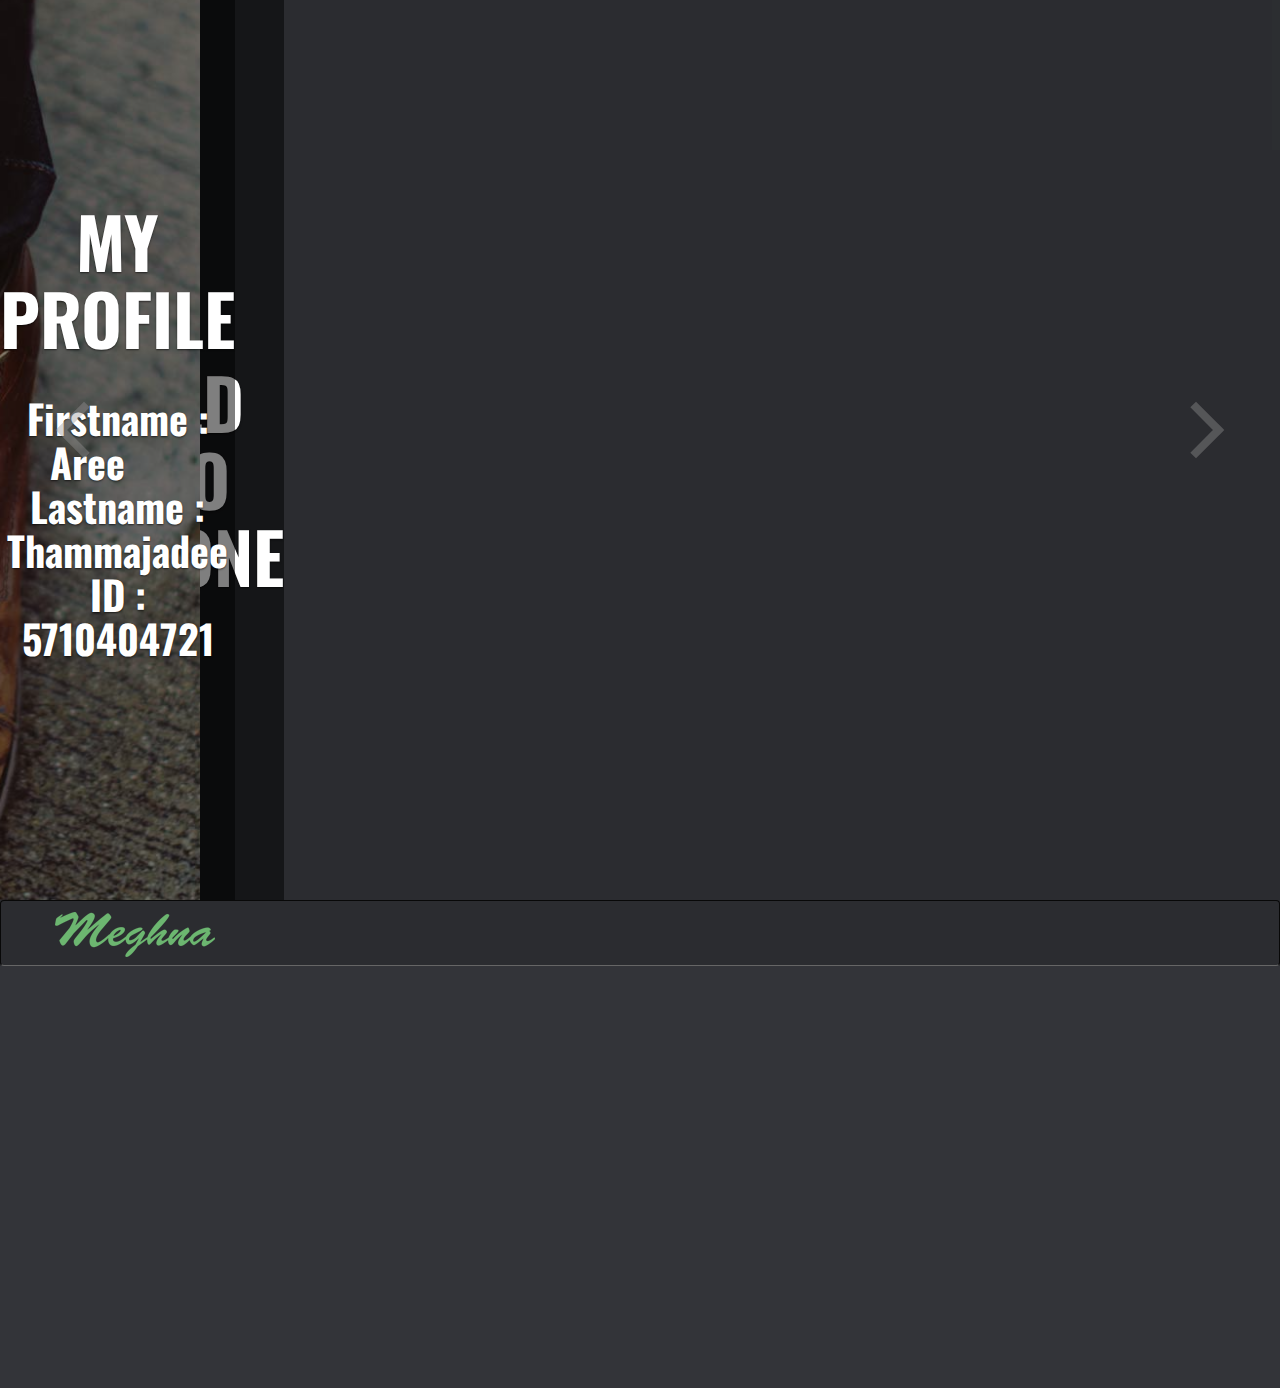
==== index.html @ c5cb4f83 "homepage" ====
<!DOCTYPE html>
<!--[if lt IE 7]>      <html class="no-js lt-ie9 lt-ie8 lt-ie7"> <![endif]-->
<!--[if IE 7]>         <html class="no-js lt-ie9 lt-ie8"> <![endif]-->
<!--[if IE 8]>         <html class="no-js lt-ie9"> <![endif]-->
<!--[if gt IE 8]><!--> <html class="no-js"> <!--<![endif]-->
    <head>
		<meta http-equiv="Content-Type" content="text/html; charset=UTF-8">
        <meta name="description" content="Meghna One page parallax responsive HTML Template ">
        
        <meta name="author" content="Muhammad Morshed">
		
        <title>Meghna | Responsive Multipurpose Parallax HTML5 Template</title>
		
		<!-- Mobile Specific Meta
		================================================== -->
        <meta name="viewport" content="width=device-width, initial-scale=1">
		
		<!-- Favicon -->
		<link rel="shortcut icon" type="image/x-icon" href="img/favicon.png" />
		
		<!-- CSS
		================================================== -->
		<!-- Fontawesome Icon font -->
        <link rel="stylesheet" href="css/font-awesome.min.css">
		<!-- bootstrap.min css -->
        <link rel="stylesheet" href="css/bootstrap.min.css">
		<!-- Animate.css -->
        <link rel="stylesheet" href="css/animate.css">
		<!-- Owl Carousel -->
        <link rel="stylesheet" href="css/owl.carousel.css">
		<!-- Grid Component css -->
        <link rel="stylesheet" href="css/component.css">
		<!-- Slit Slider css -->
        <link rel="stylesheet" href="css/slit-slider.css">
		<!-- Main Stylesheet -->
        <link rel="stylesheet" href="css/main.css">
		<!-- Media Queries -->
        <link rel="stylesheet" href="css/media-queries.css">

		<!--
		Google Font
		=========================== -->                    
		
		<!-- Oswald / Title Font -->
		<link href='http://fonts.googleapis.com/css?family=Oswald:400,300' rel='stylesheet' type='text/css'>
		<!-- Ubuntu / Body Font -->
		<link href='http://fonts.googleapis.com/css?family=Ubuntu:400,300' rel='stylesheet' type='text/css'>
		
		<!-- Modernizer Script for old Browsers -->		
        <script src="js/modernizr-2.6.2.min.js"></script>


		<script>
		  (function(i,s,o,g,r,a,m){i['GoogleAnalyticsObject']=r;i[r]=i[r]||function(){
		  (i[r].q=i[r].q||[]).push(arguments)},i[r].l=1*new Date();a=s.createElement(o),
		  m=s.getElementsByTagName(o)[0];a.async=1;a.src=g;m.parentNode.insertBefore(a,m)
		  })(window,document,'script','//www.google-analytics.com/analytics.js','ga');
		
		  ga('create', 'UA-54152927-1', 'auto');
		  ga('send', 'pageview');
		
		</script>
	
    </head>
	
    <body id="body">
	    <!--
	    Start Preloader
	    ==================================== -->
		<div id="loading-mask">
			<div class="loading-img">
				<img alt="Meghna Preloader" src="img/preloader.gif"  />
			</div>
		</div>
        <!--
        End Preloader
        ==================================== -->
		
        <!--
        Welcome Slider
        ==================================== -->
		<section id="home">	    
		
            <div id="slitSlider" class="sl-slider-wrapper">
				<div class="sl-slider">
					
					<!-- single slide item -->
					<div class="sl-slide" data-orientation="horizontal" data-slice1-rotation="-25" data-slice2-rotation="-25" data-slice1-scale="2" data-slice2-scale="2">
						<div class="sl-slide-inner">
							<div class="bg-img bg-img-1"></div>
						<div class="carousel-caption">
							<div>
								<h2 data-wow-duration="500ms"  data-wow-delay="500ms" class="heading animated fadeInRight">My World <br>Hello Everyone</h2>
							</div>
						</div>
						</div>
					</div>
					<!-- /single slide item -->
					
					<!-- single slide item -->
					<div class="sl-slide" data-orientation="vertical" data-slice1-rotation="10" data-slice2-rotation="-15" data-slice1-scale="1.5" data-slice2-scale="1.5">
						<div class="sl-slide-inner">
							<div class="bg-img bg-img-2"></div>
						<div class="carousel-caption">
							<div>
								<h2 class="heading animated fadeInDown">About</h2>
								<h3 class="animated fadeInUp">Present My Lab</h3>
								
							</div>
						</div>
						</div>
					</div>
					<!-- /single slide item -->
					
					<!-- single slide item -->
					<div class="sl-slide" data-orientation="horizontal" data-slice1-rotation="3" data-slice2-rotation="3" data-slice1-scale="2" data-slice2-scale="1">
						<div class="sl-slide-inner">
							<div class="bg-img bg-img-3"></div>
						<div class="carousel-caption">
							<div>
								<h2 class="heading animated fadeInRight">My Profile</h2>
								<h3 class="animated fadeInLeft">Firstname : Aree   &nbsp &nbsp &nbsp Lastname : Thammajadee<br>ID : 5710404721</h3>
							</div>
						</div>
						</div>
					</div>
					<!-- /single slide item -->

				</div><!-- /sl-slider -->
				
				<nav id="nav-arrows" class="nav-arrows">
					<span class="nav-arrow-prev">Previous</span>
					<span class="nav-arrow-next">Next</span>
				</nav>

				<nav id="nav-dots" class="nav-dots">
					<span class="nav-dot-current"></span>
					<span></span>
					<span></span>
				</nav>

			</div><!-- /slider-wrapper -->
		</section>
		<!--/#home section-->
		
        <!-- 
        Fixed Navigation
        ==================================== -->
        <header id="navigation" class="navbar navbar-inverse">
            <div class="container">
                <div class="navbar-header">
                    <!-- responsive nav button -->
					<button type="button" class="navbar-toggle" data-toggle="collapse" data-target=".navbar-collapse">
                        <span class="sr-only">Toggle navigation</span>
                        <span class="icon-bar"></span>
                        <span class="icon-bar"></span>
                        <span class="icon-bar"></span>
                    </button>
					<!-- /responsive nav button -->
					
					<!-- logo -->
                    <a class="navbar-brand" href="#body">
						<h1 id="logo">
							<img src="img/logo-meghna.png" alt="Meghna" />
						</h1>
					</a>
					<!-- /logo -->
                </div>

			
				
            </div>
        </header>
        <!--
        End Fixed Navigation
        ==================================== -->
		
		<!--
		Start About Section
		==================================== -->
		<section id="about" class="bg-one">
			<div class="container">
				<div class="row">
				
					<!-- section title -->
					<div class="title text-center wow fadeIn" data-wow-duration="1500ms" >
						<h2>My <span class="color">Labs</span></h2>
						<div class="border"></div>
					</div>
					<!-- /section title -->
					
					<!-- About item -->
					<div class="col-md-4 text-center wow fadeInUp" data-wow-duration="500ms" >
						<div class="wrap-about">											
							<!-- Express About Yourself -->
							<div class="about-content text-center">
								<h3 class="ddd">Lab 01</h3>								
								<p>Basic HTML</p>
								<a class="btn btn-green animated fadeInUp" href="#">Learn More</a>
							</div>
						</div>
					</div> 
					<!-- End About item -->
					
					<!-- About item -->
					<div class="col-md-4 text-center wow fadeInUp" data-wow-duration="500ms" data-wow-delay="250ms">
						<div class="wrap-about">

							<!-- Express About Yourself -->
							<div class="about-content text-center">
								<h3>Lab 02 </h3>
								<p>CSS</p>
								<a class="btn btn-green animated fadeInUp" href="#">Learn More</a>
							</div>
						</div>
					</div> 
					<!-- End About item -->
					
					
				</div> 		<!-- End row -->
			</div>   	<!-- End container -->
		</section>   <!-- End section -->
		
	
		
		<!-- Back to Top
		============================== -->
		<a href="javascript:;" id="scrollUp">
			<i class="fa fa-angle-up fa-2x"></i>
		</a>
		
		<!-- end Footer Area
		========================================== -->
		
		<!-- 
		Essential Scripts
		=====================================-->
		
		<!-- Main jQuery -->
		<script src="js/jquery-1.11.0.min.js"></script>
		<!-- Bootstrap 3.1 -->
		<script src="js/bootstrap.min.js"></script>
		<!-- Slitslider -->
		<script src="js/jquery.slitslider.js"></script>
		<script src="js/jquery.ba-cond.min.js"></script>
		<!-- Parallax -->
		<script src="js/jquery.parallax-1.1.3.js"></script>
		<!-- Owl Carousel -->
		<script src="js/owl.carousel.min.js"></script>
		<!-- Portfolio Filtering -->
		<script src="js/jquery.mixitup.min.js"></script>
		<!-- Custom Scrollbar -->
		<script src="js/jquery.nicescroll.min.js"></script>
		<!-- Jappear js -->
		<script src="js/jquery.appear.js"></script>
		<!-- Pie Chart -->
		<script src="js/easyPieChart.js"></script>
		<!-- jQuery Easing -->
		<script src="js/jquery.easing-1.3.pack.js"></script>
		<!-- tweetie.min -->
		<script src="js/tweetie.min.js"></script>
		<!-- Google Map API -->
		<script type="text/javascript" src="http://maps.google.com/maps/api/js?sensor=false"></script>
		<!-- Highlight menu item -->
		<script src="js/jquery.nav.js"></script>
		<!-- Sticky Nav -->
		<script src="js/jquery.sticky.js"></script>
		<!-- Number Counter Script -->
		<script src="js/jquery.countTo.js"></script>
		<!-- wow.min Script -->
		<script src="js/wow.min.js"></script>
		<!-- For video responsive -->
		<script src="js/jquery.fitvids.js"></script>
		<!-- Grid js -->
		<script src="js/grid.js"></script>
		<!-- Custom js -->
		<script src="js/custom.js"></script>

    </body>
</html>
---- css/component.css ----
#og-grid > .mix{
	display: none;
}

.og-grid {
	list-style: none;
	padding: 20px 0;
	margin: 0 auto;
	text-align: center;
	width: 100%;
}

.og-grid li {
	display: inline-block;
	margin: 0 0 3px 0;
	vertical-align: top;
	height: 250px;
    width: 300px;
}

.og-grid li > a,
.og-grid li > a img {
	border: none;
	outline: none;
	display: block;
	position: relative;
    max-width: 100%;
    height: 250px;
}

.og-grid li.og-expanded > a::after {
	top: auto;
	border: solid transparent;
	content: " ";
	height: 0;
	width: 0;
	position: absolute;
	pointer-events: none;
	border-bottom-color: #43464B;
	border-width: 15px;
	left: 50%;
	margin: -20px 0 0 -15px;
}

.og-expander {
	position: absolute;
	background-color: rgba(242,242,242,.1);
	top: auto;
	left: 0;
	width: 100%;
	margin-top: 10px;
	text-align: left;
	height: 0;
	overflow: hidden;
}

.og-expander-inner {
	padding: 50px 30px;
	height: 100%;
    color: #ddd;
}

.og-close {
	position: absolute;
	width: 40px;
	height: 40px;
	top: 20px;
	right: 20px;
	cursor: pointer;
}

.og-close::before,
.og-close::after {
	content: '';
	position: absolute;
	width: 100%;
	top: 50%;
	height: 1px;
	background: #888;
	-webkit-transform: rotate(45deg);
	-moz-transform: rotate(45deg);
	transform: rotate(45deg);
}

.og-close::after {
	-webkit-transform: rotate(-45deg);
	-moz-transform: rotate(-45deg);
	transform: rotate(-45deg);
}

.og-close:hover::before,
.og-close:hover::after {
	background: #fff;
}

.og-fullimg,
.og-details {
	width: 50%;
	float: left;
	height: 100%;
	overflow: hidden;
	position: relative;
}

.og-details {
	padding: 0 40px 0 20px;
}

.og-fullimg {
	text-align: center;
}

.og-fullimg img {
	display: inline-block;
	max-height: 100%;
	max-width: 100%;
}

.og-details h3 {
	font-size: 28px;
	font-weight: 300;
	margin-bottom: 10px;
	padding: 40px 0 10px;
	text-transform: capitalize;
}

.og-details p {
	font-weight: 400;
	font-size: inherit;
	line-height: 22px;
	color: inherit;
}

.og-details a {
	font-size: 16px;
	color: #999;
	text-transform: capitalize;
	padding: 10px 20px;
	border: 2px solid #999;
	display: inline-block;
	margin: 30px 0 0;
	outline: none;
}

.og-details a::before {
	content: '\2192';
    display: inline-block;
    float: right;
    margin-left: 10px;
}

.og-details a:hover {
	border-color: #ddd;
	color: #ddd;
}

.og-loading {
	width: 20px;
	height: 20px;
	border-radius: 50%;
	background: #ddd;
	box-shadow: 0 0 1px #ccc, 15px 30px 1px #ccc, -15px 30px 1px #ccc;
	position: absolute;
	top: 50%;
	left: 50%;
	margin: -25px 0 0 -25px;
	-webkit-animation: loader 0.5s infinite ease-in-out both;
	-moz-animation: loader 0.5s infinite ease-in-out both;
	animation: loader 0.5s infinite ease-in-out both;
}

@-webkit-keyframes loader {
	0% { background: #ddd; }
	33% { background: #ccc; box-shadow: 0 0 1px #ccc, 15px 30px 1px #ccc, -15px 30px 1px #ddd; }
	66% { background: #ccc; box-shadow: 0 0 1px #ccc, 15px 30px 1px #ddd, -15px 30px 1px #ccc; }
}

@-moz-keyframes loader {
	0% { background: #ddd; }
	33% { background: #ccc; box-shadow: 0 0 1px #ccc, 15px 30px 1px #ccc, -15px 30px 1px #ddd; }
	66% { background: #ccc; box-shadow: 0 0 1px #ccc, 15px 30px 1px #ddd, -15px 30px 1px #ccc; }
}

@keyframes loader {
	0% { background: #ddd; }
	33% { background: #ccc; box-shadow: 0 0 1px #ccc, 15px 30px 1px #ccc, -15px 30px 1px #ddd; }
	66% { background: #ccc; box-shadow: 0 0 1px #ccc, 15px 30px 1px #ddd, -15px 30px 1px #ccc; }
}

@media screen and (max-width: 830px) {

	.og-expander h3 { font-size: 32px; }
	.og-expander p { font-size: 13px; }
	.og-expander a { font-size: 12px; }

}

@media screen and (max-width: 650px) {

	.og-fullimg { display: none; }
	.og-details { float: none; width: 100%; }
	
}
---- css/slit-slider.css ----
.sl-slider-wrapper {
	width: 800px;
	height: 400px;
	margin: 0 auto;
	position: relative;
	overflow: hidden;
}

.sl-slider {
	position: absolute;
	top: 0;
	left: 0;
}

/* Slide wrapper and slides */

.sl-slide,
.sl-slides-wrapper,
.sl-slide-inner {
	position: absolute;
	width: 100%;
	height: 100%;
	top: 0;
	left: 0;
} 

.sl-slide {
	z-index: 1;
}

/* The duplicate parts/slices */

.sl-content-slice {
	overflow: hidden;
	position: absolute;
	-webkit-box-sizing: content-box;
	-moz-box-sizing: content-box;
	box-sizing: content-box;
	background: #fff;
	-webkit-backface-visibility: hidden;
	-moz-backface-visibility: hidden;
	-o-backface-visibility: hidden;
	-ms-backface-visibility: hidden;
	backface-visibility: hidden;
	opacity : 1;
}

/* Horizontal slice */

.sl-slide-horizontal .sl-content-slice {
	width: 100%;
	height: 50%;
	left: -200px;
	-webkit-transform: translateY(0%) scale(1);
	-moz-transform: translateY(0%) scale(1);
	-o-transform: translateY(0%) scale(1);
	-ms-transform: translateY(0%) scale(1);
	transform: translateY(0%) scale(1);
}

.sl-slide-horizontal .sl-content-slice:first-child {
	top: -200px;
	padding: 200px 200px 0px 200px;
}

.sl-slide-horizontal .sl-content-slice:nth-child(2) {
	top: 50%;
	padding: 0px 200px 200px 200px;
}

/* Vertical slice */

.sl-slide-vertical .sl-content-slice {
	width: 50%;
	height: 100%;
	top: -200px;
	-webkit-transform: translateX(0%) scale(1);
	-moz-transform: translateX(0%) scale(1);
	-o-transform: translateX(0%) scale(1);
	-ms-transform: translateX(0%) scale(1);
	transform: translateX(0%) scale(1);
}

.sl-slide-vertical .sl-content-slice:first-child {
	left: -200px;
	padding: 200px 0px 200px 200px;
}

.sl-slide-vertical .sl-content-slice:nth-child(2) {
	left: 50%;
	padding: 200px 200px 200px 0px;
}

/* Content wrapper */
/* Width and height is set dynamically */
.sl-content-wrapper {
	position: absolute;
}

.sl-content {
	width: 100%;
	height: 100%;
	background: #fff;
}

/* Default styles for background colors */
.sl-slide-horizontal .sl-slide-inner {
	background: #ddd;
}

.sl-slide-vertical .sl-slide-inner {
	background: #ccc;
}

/* ======================================================================================== */
/*	Custom Style
/* ======================================================================================== */

#home .sl-slider-wrapper {
	width: 100%;
	overflow: hidden;
	position: relative;
}

#home .bg-img {
	padding: 200px;
	-webkit-box-sizing: content-box;
	-moz-box-sizing: content-box;
	box-sizing: content-box;
	position: absolute;
	top: -200px;
	left: -200px;
	width: 100%;
	height: 100%;
	-webkit-background-size: cover;
	-moz-background-size: cover;
	background-size: cover;
	background-position: center center;
}

/* Custom navigation arrows */

.nav-arrows span {
	position: absolute;
	z-index: 2000;
	top: 50%;
	width: 40px;
	height: 40px;
	border: 8px solid #ddd;
	border: 8px solid rgba(150,150,150,0.4);
	text-indent: -90000px;
	margin-top: -40px;
	cursor: pointer;
	
	-webkit-transform: rotate(45deg);
	-moz-transform: rotate(45deg);
	-o-transform: rotate(45deg);
	-ms-transform: rotate(45deg);
	transform: rotate(45deg);
}

.nav-arrows span:hover {
	border-color: rgba(150,150,150,0.9);
}

.nav-arrows span.nav-arrow-prev {
	left: 5%;
	border-right: none;
	border-top: none;
}

.nav-arrows span.nav-arrow-next {
	right: 5%;
	border-left: none;
	border-bottom: none;
}

/* Custom navigation dots */

.nav-dots {
	text-align: center;
	position: absolute;
	bottom: 2%;
	height: 30px;
	width: 100%;
	left: 0;
	z-index: 1000;
	display: none;
}

.nav-dots span {
	display: inline-block;
	position: relative;
	width: 16px;
	height: 16px;
	border-radius: 50%;
	margin: 3px;
	background: #ddd;
	background: rgba(150,150,150,0.4);
	cursor: pointer;
	box-shadow: 
		0 1px 1px rgba(255,255,255,0.4), 
		inset 0 1px 1px rgba(0,0,0,0.1);
}

#home .nav-dots span {
	background: rgba(150,150,150,0.1);
	margin: 6px;
	-webkit-transition: all 0.2s;
	-moz-transition: all 0.2s;
	-ms-transition: all 0.2s;
	-o-transition: all 0.2s;
	transition: all 0.2s;
	box-shadow: 
		0 1px 1px rgba(255,255,255,0.4), 
		inset 0 1px 1px rgba(0,0,0,0.1),
		0 0 0 2px rgba(255,255,255,0.5);
}

#home .nav-dots span.nav-dot-current,
#home .nav-dots span:hover {
	box-shadow: 
		0 1px 1px rgba(255,255,255,0.4), 
		inset 0 1px 1px rgba(0,0,0,0.1),
		0 0 0 5px rgba(255,255,255,0.5);
}

.nav-dots span.nav-dot-current:after {
	content: "";
	position: absolute;
	width: 10px;
	height: 10px;
	top: 3px;
	left: 3px;
	border-radius: 50%;
	background: rgba(255,255,255,0.8);
}

/* Content elements */

#home .bg-img-1 {
	background-image: url(../img/slides/1.jpg);
}
#home .bg-img-2 {
	background-image: url(../img/slides/2.jpg);
}
#home .bg-img-3 {
	background-image: url(../img/slides/3.jpg);
}
---- css/main.css ----
/*
Template Name: Meghna Responsive HTML5/CSS3 Portfolio Template
Author: Muhammad Morshed
Author URI: http://themeforest.net/user/morsheds
Description: Meghna Responsive HTML5/CSS3 Portfolio Template
Version: 1.0
Tags: one-page, single-page, portfolio, custom-colors, post-formats, responsive, html5, css3
*/


/* Table of Content
==================================================
	#Home
	#Navigation
	#About
	#Service
	#Portfolio
	#Our Team
	#Pricing
	#Blog
	#Contact
*/


/*=================================================================
	Basic Setup
==================================================================*/

body {
    background-color: #2B2C30;
	font-family: 'Ubuntu', 'Arial', sans-serif;
    line-height: 1.5;
    color: #ddd;
}

ol, ul {
    margin: 0;
    padding: 0;
    list-style: none;
}

figure {
    margin: 0;
}

a {
    color: #fff;
	
	-webkit-transition: all .3s ease-in 0s;
	   -moz-transition: all .3s ease-in 0s;
		 -o-transition: all .3s ease-in 0s;
			transition: all .3s ease-in 0s;
}

iframe {
    border: 0;
}

a, a:focus, a:hover {
    text-decoration: none;
    outline: 0;
}

a:focus, a:hover {
    color: #6CB670;
}

h1, h2, h3, h4, h5, h6 {
    font-family: oswald;
    font-weight: 400;
}

.kill-margin-bottom {
	margin-bottom: 0 !important;
}

.btn {
    background-color: transparent;
    color: #fff;
    padding: 10px 30px;
	border-radius: 0;
    margin-top: 15px;
	
	-webkit-transition: all .5s ease-in 0s;
	   -moz-transition: all .5s ease-in 0s;
		 -o-transition: all .5s ease-in 0s;
			transition: all .5s ease-in 0s;
}

.btn:focus {
	color: #ddd;
}

.btn-green {
    background-color: #6cb670;
}

.btn-green:focus, 
.btn-green:hover {
    background-color: #2F383D;
	color: #fff;
}

.btn-transparent {
	border: 1px solid #4e595f;
}

.btn-transparent:focus {
    background-color: transparent;
    border-color: #6cb670;
}

.btn-transparent:hover {
    background-color: #6cb670;
	border: 1px solid transparent;
    color: #fff;
}

.form-control {
	background-color: #2f383d;
	border-radius: 0;
	padding: 5px 10px;
	border: 0 none;
	color: #ddd;
}

.form-control:focus {
	box-shadow: 0 0 0;
}

.form-control::-webkit-input-placeholder { /*  Chrome, Safari, Opera  */
   color: #ddd;
}

.form-control:-moz-placeholder { /* Firefox 18- */
   color: #ddd;  
}

.form-control::-moz-placeholder {  /* Firefox 19+ */
   color: #ddd;  
}

.form-control:-ms-input-placeholder {  /*  Internet Explorer  */
   color: #ddd;  
}


#loading-mask {
    background: #333439;
    height: 100%;
    left: 0;
    opacity: 1;
    filter: alpha(opacity=100);
    position: fixed;
    text-align: center;
    top: 0;
    width: 100%;
    z-index: 999999999;
}

.loading-img {
    height: 100%;
    left: 0;
    position: fixed;
    top: 50%;
    width: 100%;
}

.border {
    border-top: 1px solid #fff;
    height: 1px;
    margin: 15px auto 0;
    position: relative;
    width: 35%;
}

.border:before {
    background-color: #fff;
    border: 1px ridge #fff;
    content: "";
    height: 10px;
    left: 50%;
    margin-left: -20px;
    position: absolute;
    top: -5px;
    width: 40px;
}

.title {
    padding-bottom: 60px;
}

.title h2 {
    text-transform: uppercase;
    font-weight: 700;
    font-size: 38px;
    color: #fff;
}

.color {
    color: #6CB670;
}

.sub-title {
    padding: 0 0 50px;
}

.sub-title > h3 {
    border-left: 3px solid #ddd;
    border-right: 3px solid #ddd;
    display: inline-block;
    padding: 5px 25px;
    text-transform: uppercase;
}

.btn.active:focus, .btn:active:focus, .btn:focus {
    outline: 0;
}

.bg-one {
    background-color: #333439;
}

.parallax-section {
	background-attachment: fixed !important;
	background-position: center center;
	background-repeat: no-repeat;
	background-size: cover;
}


/*=================================================================
	Home Slider
==================================================================*/

#home {
    position: relative;
}

#slitSlider .carousel-caption {
	padding: 0;
    display: table;
    height: 100%;
    width: 100%;
    min-height: 100%;
    left: 0;
    top: 0;
    z-index: 11;
	background-color: rgba(0,0,0,.5);
}

#slitSlider .carousel-caption a {
    font-size: 18px;
}

#slitSlider .carousel-caption > div {
    vertical-align: middle;
    display: table-cell;
}

#slitSlider .carousel-caption h2 {
    color: #FFF;
    font-family: Oswald, sans-serif;
    font-size: 70px;
    font-weight: 700;
    margin-bottom: 40px;
    text-transform: uppercase;
}

#slitSlider .carousel-caption h3 {
    color: #FFF;
    font-family: Oswald, sans-serif;
    font-size: 40px;
    font-weight: 700;
    margin-bottom: 59px;
}



/*=================================================================
	Navigation
==================================================================*/

.navbar-inverse {
	background-color: #2B2C30;
	width: 100%;
	z-index: 99;
}

.navbar {
  border-bottom: 1px solid #666;
  margin-bottom: 0;
}

.navbar-brand {
	height: auto;
	padding: 8px 0;
}

.navbar-brand h1 {
	margin: 0;
}

.navbar-inverse .navbar-nav > li > a {
    color: #fff;
    font-size: 14px;
    line-height: 26px;
    padding: 20px 15px;

	-webkit-transition: background .5s ease-in-out 0s;
	   -moz-transition: background .5s ease-in-out 0s;
		 -o-transition: background .5s ease-in-out 0s;
			transition: background .5s ease-in-out 0s;
}

.navbar-inverse .navbar-nav > li.current > a {
    color: #6cb670;
    background-color: #2f3238;
}

.navbar-inverse .navbar-nav > li > a:hover {
    color: #6cb670;
}


/*=================================================================
	About us section
==================================================================*/

#about {
    padding: 70px 0;
}

.icon-box {
	position: relative;
	width: 160px; 
	height: 92.38px;
	background-color: transparent;
	margin: 46.19px auto 60px;
	padding: 20px 0;
	border-left: solid 3px #ddd;
	border-right: solid 3px #ddd;
	
	-webkit-transform: translateZ(0px);
	   -moz-transform: translateZ(0px);
		-ms-transform: translateZ(0px);
		 -o-transform: translateZ(0px);
			transform: translateZ(0px);

	-webkit-transition-duration: 0.3s;
	   -moz-transition-duration: 0.3s;
		 -o-transition-duration: 0.3s;
			transition-duration: 0.3s;

	-webkit-transition-property: transform;
	   -moz-transition-property: transform;
		 -o-transition-property: transform;
			transition-property: transform;
}

.icon-box:hover {
	-webkit-transform: translateY(-10px);
	   -moz-transform: translateY(-10px);
		-ms-transform: translateY(-10px);
		 -o-transform: translateY(-10px);
			transform: translateY(-10px);
}

.icon-box:before,
.icon-box:after {
	content: "";
	position: absolute;
	z-index: 1;
	width: 113.14px;
	height: 113.14px;
	background-color: inherit;
	left: 20.4315px;

	-webkit-transform: scaleY(0.5774) rotate(-45deg);
	   -moz-transform: scaleY(0.5774) rotate(-45deg);
		-ms-transform: scaleY(0.5774) rotate(-45deg);
		 -o-transform: scaleY(0.5774) rotate(-45deg);
			transform: scaleY(0.5774) rotate(-45deg);
}

.icon-box:before {
	top: -56.5685px;
	border-top: solid 4.2426px #ddd;
	border-right: solid 4.2426px #ddd;
}

.icon-box:after {
	bottom: -56.5685px;
	border-bottom: solid 4.2426px #ddd;
	border-left: solid 4.2426px #ddd;
}

/*=================================================================
	Our Benefits
==================================================================*/

#main-features {
    padding: 70px 0;
}

.feature-media {
	margin-bottom: 30px;
}

.feature-desc a {
	margin-right: 20px;
}


/*=================================================================
	Item counter section
==================================================================*/

#counter {
    background-image: url(../img/parallax/city.jpg);
    padding: 70px 0;
}

.counters-item {
    border: 1px solid #4e595f;
    padding-bottom: 30px;
}

.counters-item > div {
    margin: 10px 0;
}

.counters-item span {
    display: inline;
    font-family: Oswald, sans-serif;
    font-size: 35px;
    line-height: 50px;
}

.counters-item i {
    margin-bottom: 15px;
}

.counters-item h3 {
	font-family: Ubuntu,sans-serif;
	font-size: 20px;
	margin: 0;
}


/*=================================================================
	Services section
==================================================================*/

#services {
    padding: 70px 0 100px;
}

#services .title {
    padding-bottom: 125px;
}

.service-block {
    padding: 50px 20px;
    border-left: 1px solid #4e595f;
    border-top: 1px solid #4e595f;
    margin-bottom: 40px;
	
	-webkit-box-shadow:2px 2px 5px rgba(44, 44, 44, .3), 13px 13px 0 rgba(256, 256, 256, .7);
	   -moz-box-shadow:2px 2px 5px rgba(44, 44, 44, .3), 13px 13px 0 rgba(256, 256, 256, .7);
			box-shadow:2px 2px 5px rgba(44, 44, 44, .3), 13px 13px 0 rgba(256, 256, 256, .7);
}

.service-icon {
    margin-bottom: 40px;
}

.service-block h3 {
	text-transform: uppercase;
}



/*=================================================================
	Portfolio section
==================================================================*/

#showcase {
    padding: 75px 0;
}

.portfolio-filter {
    margin-bottom: 15px;
}

.portfolio-filter ul li {
    display: inline;
}

.portfolio-filter ul li a {
	color: #ddd;
	display: inline-block;
	font-size: 14px;
	margin: 0 10px;
	padding: 5px 15px;
	position: relative;
}

.portfolio-filter ul li a::before {
	position: absolute;
	top: 0;
	left: 0;
	width: 100%;
	height: 2px;
	background: #63B670;
	content: '';
	
	-webkit-transition: top 0.3s;
	   -moz-transition: top 0.3s;
		 -o-transition: top 0.3s;
			transition: top 0.3s;
}

.portfolio-filter ul li a::after {
	position: absolute;
	top: 0;
	left: 0;
	width: 2px;
	height: 2px;
	background: #63B670;
	content: '';
	
	-webkit-transition: height 0.3s;
	   -moz-transition: height 0.3s;
		 -o-transition: height 0.3s;
			transition: height 0.3s;
}

.portfolio-filter ul li a:hover::before {
	top: 100%;
	opacity: 1;
}

.portfolio-filter ul li a:hover::after {
	height: 100%;
}

.og-grid .mix > a {
	display:block;
	overflow:hidden;
	position:relative;
}

.og-grid .mix a img {
	-webkit-transition: all 0.6s ease 0s;
	   -moz-transition: all 0.6s ease 0s;
		 -o-transition: all 0.6s ease 0s;
			transition: all 0.6s ease 0s;
}

.og-grid .mix a:hover img {
	-webkit-transform: scale(1.4) rotate(15deg);
	   -moz-transform: scale(1.4) rotate(15deg);
		-ms-transform: scale(1.4) rotate(15deg);
		 -o-transform: scale(1.4) rotate(15deg);
			transform: scale(1.4) rotate(15deg);
}

.hover-mask {
    top: 0;
    left: 0;
    width: 100%;
    height: 100%;
    position: absolute;
    background-color: rgba(43, 44, 48, 0.8);
	
	opacity: 0;
	filter: alpha(opacity=0);
	
	-webkit-transition: all 600ms ease-out 0s;	
	   -moz-transition: all 600ms ease-out 0s;
		 -o-transition: all 600ms ease-out 0s;
		    transition: all 600ms ease-out 0s;
		  
	-webkit-transform: rotateY(180deg) scale(0.5,0.5);
	   -moz-transform: rotateY(180deg) scale(0.5,0.5);
		-ms-transform: rotateY(180deg) scale(0.5,0.5);
		 -o-transform: rotateY(180deg) scale(0.5,0.5);
			transform: rotateY(180deg) scale(0.5,0.5);	
}

.hover-mask h3 {
	color: #ddd;
	font-size: 20px;
	position: relative;
	text-transform: uppercase;
	top: 110px;
}

.hover-mask span {
	border: 2px solid #ddd;
	border-radius: 50px;
	color: #ddd;
	display: inline-block;
	height: 50px;
	left: 42%;
	padding: 11px 0;
	position: absolute;
	text-align: center;
	top: 22%;
	width: 50px;
}

.og-grid .mix a:hover .hover-mask {
	opacity: 1;
	filter: alpha(opacity=100);
	
	-webkit-transform: rotateY(0deg) scale(1,1);
	   -moz-transform: rotateY(0deg) scale(1,1);
		-ms-transform: rotateY(0deg) scale(1,1);
		 -o-transform: rotateY(0deg) scale(1,1);
		    transform: rotateY(0deg) scale(1,1);
}


/*=================================================================
	Our skills
==================================================================*/

#team-skills {
    padding: 70px 0;
    background-image: url(../img/parallax/skills.jpg);
}

.skill-chart > h3 {
    border-bottom: 1px solid;
    margin: 25px 0 15px;
    padding-bottom: 10px;
}

.chart {
    display: block;
    position: relative;
}

.percent {
    display: inline-block;
    font-size: 1.6em;
    height: 150px;
    line-height: 150px;
    text-align: center;
    width: 150px;
    z-index: 2;
}

.chart canvas {
    left: 50%;
    margin-left: -75px;
    position: absolute;
    top: 0;
}

.percent:after {
    content: '%';
    margin-left: .1em;
    font-size: .8em;
}



/*=================================================================
	Our Team
==================================================================*/

#our-team {
    padding: 70px 0;
}

.about-team {
    color: #fff;
    padding-bottom: 40px;
}

.about-team .title h1 {
    color: #fff;
}

.team-mate {
	background-color: #303136;
	border: 1px solid #4e595f;
}

.member-photo {
	overflow: hidden;
	position: relative;
}

.member-photo img {
	-webkit-transition: all 0.6s ease 0s;
	   -moz-transition: all 0.6s ease 0s;
		 -o-transition: all 0.6s ease 0s;
			transition: all 0.6s ease 0s;
}

.member-photo:hover img {
	-webkit-transform: scale(1.2);
	   -moz-transform: scale(1.2);
		-ms-transform: scale(1.2);
		 -o-transform: scale(1.2);
			transform: scale(1.2);
}

.member-title {
	border-bottom: 1px solid #4e595f;
	padding: 10px 15px;
}


.member-photo .mask {
    background-color: rgba(43, 44, 48, 0.8);
    position: absolute;
    text-align: center;
    height: 100%;
    width: 100%;
    left: 0;
    top: 0;
	
	opacity: 0;
	filter: alpha(opacity=0);
	
	-webkit-transition: all 600ms ease-out 0s;	
	   -moz-transition: all 600ms ease-out 0s;
		 -o-transition: all 600ms ease-out 0s;
		    transition: all 600ms ease-out 0s;
		  
	-webkit-transform: rotateY(180deg) scale(0.5,0.5);
	   -moz-transform: rotateY(180deg) scale(0.5,0.5);
		-ms-transform: rotateY(180deg) scale(0.5,0.5);
		 -o-transform: rotateY(180deg) scale(0.5,0.5);
			transform: rotateY(180deg) scale(0.5,0.5);	
}

.member-photo:hover .mask {
    cursor: pointer;
	opacity: 1;
	filter: alpha(opacity=100);
	
	-webkit-transform: rotateY(0deg) scale(1,1);
	   -moz-transform: rotateY(0deg) scale(1,1);
		-ms-transform: rotateY(0deg) scale(1,1);
		 -o-transform: rotateY(0deg) scale(1,1);
		    transform: rotateY(0deg) scale(1,1);
}

.team-mate h3 {
	font-family: Ubuntu,sans-serif;
	font-size: 20px;
	margin: 0 0 5px;
}

.member-info {
	padding: 15px;
}

.mask ul {
    text-align: center;
    position: relative;
    top: 125px;
}

.mask ul li {
    display: inline-block;
    margin-right: 15px;
}

.mask ul li a {
    border: 1px solid #ddd;
    border-radius: 4px;
    color: #fff;
    display: block;
    font-size: 20px;
    height: 35px;
    line-height: 35px;
    text-align: center;
    width: 35px;
}

.mask ul li a:hover {
    background-color: #6cb670;
    border: 1px solid transparent;
}


/*=================================================================
	Twitter Feed
==================================================================*/

#twitter-feed {
	background-image: url("../img/parallax/twitter.jpg");
	padding-bottom: 100px;
	padding-top: 80px;
}

.twitter-bird span {
    border: 2px solid #6cb670;
    border-radius: 50px;
    color: #6cb670;
    display: inline-block;
    margin-bottom: 50px;
    height: 90px;
    width: 90px;
}

.twitter-bird span i {
    line-height: 90px;
}

.tweet {
    margin-bottom: 10px;
}

.tweet a {
    color: #6cb670;
}

/*=================================================================
	Pricing section
==================================================================*/

#pricing {
    padding: 70px 0;
}

.pricing {
	background-color: #2b2c30;
}

.price-title {
  background-color: #2b2c30;
  padding: 30px 0 20px;
}

.price-title > h3 {
    color: #6cb670;
    font-family: Oswald;
    font-weight: 700;
    margin: 0 0 10px;
    text-transform: uppercase;
}

.price-title > p {
    font-size: 18px;
    font-weight: 400;
}


.price-title .value {
	color: #6cb670;
	font-size: 30px;
}

.pricing li {
    border-top: 2px solid #3F4045;
    font-weight: 400;
    padding: 10px 0;
}

.pricing li:last-child {
    border-bottom: 2px solid #3F4045;
}

.pricing li:nth-child(2n) {
    background-color: #2F3035;
}

.pricing a.btn {
    text-transform: uppercase;
	margin: 20px 0;
}



/*=================================================================
	Testimonial section
==================================================================*/

#testimonial {
    background-image: url(../img/parallax/bicycle.jpg);
    padding: 70px 0;
}

#testimonials .owl-wrapper-outer {
  top: -25px;
}

.client-info {
  margin: 0 auto;
  width: 45%;
}

.client-thumb img {
  border-radius: 50%;
  margin: 0 auto;
  max-width: 115px;
  width: 100%;
}

.client-meta {
  margin: 0 0 10px;
}

.client-meta h3 {
  font-family: Ubuntu,sans-serif;
  font-size: 20px;
  margin: 15px 0 5px .0;
}

.client-meta span {
  font-size: 12px;
}

.client-comment .social-profile {
	text-align: center;
}

.client-comment .social-profile li {
	display:inline-block;
    margin: 0 6px 0 0;
}

.social-profile ul li {
    float: left;
    margin: 0 6px 0 0;
}

.social-profile a {
    color: #4e595f;
	display: block;
}

.social-profile li a i {
  line-height: 33px;
}

.social-profile li a:hover {
	color: #6CB670;
}

.owl-pagination,
.owl-buttons {
	text-align: center;
}

.owl-controls .owl-page {
    display: inline-block;
}

.owl-controls .owl-page span {
    background-color: transparent;
    border: 2px solid #fff;
    border-radius: 50px;
    display: block;
    height: 13px;
    margin: 0 4px;
    width: 13px;
    opacity: 1;
    filter: alpha(opacity=100);
}

.owl-controls .owl-page.active span,
.owl-controls .owl-page:hover span {
    background-color: #6cb670;
    border: 2px solid transparent;
}

.our-clients {
  margin: 30px 0 0;
}

#our-clietns .item img {
	max-width: 150px;
	width: 100%;
}

#our-clietns .owl-next, 
#our-clietns .owl-prev {
  border: 1px solid #ddd;
  border-radius: 50px;
  display: inline-block;
  margin: 45px 0 0;
  padding: 3px 15px;
  position: relative;
  text-align: center;
}

#our-clietns .owl-next i, 
#our-clietns .owl-prev i {
  line-height: 34px;
}

#our-clietns .owl-prev {
  margin-right: 15px;
}

#our-clients .item {
    margin: 10px;
}


/*=================================================================
	Latest Posts
==================================================================*/

#blog {
    padding-bottom: 110px;
    padding-top: 70px;
}

.note {
	background-color: #323338;
	border: 1px solid #4e595f;
}

.note .media-wrapper {
	border-bottom: 1px solid #4e595f;
}

.note .excerpt {
	padding: 0 10px 20px;
}

.note .excerpt h3 {
	font-size: 20px;
	line-height: 1.5;
	text-transform: capitalize;
}

.all-post {
	margin-top: 50px;
}


/*=================================================================
	Contact
==================================================================*/

#contact-us {
    padding: 70px 0 0;
}

.contact-form {
	margin-bottom: 40px;
}

.contact-form .form-control {
	background-color: transparent;
	border: 1px solid #4e595f;
	height: 38px;
}

.contact-form input:hover, 
.contact-form textarea:hover,
#contact-submit:hover {
    border-color: #6CB670;
}

#contact-submit {
	border: 1px solid #4e595f;
	padding: 12px 0;
	width: 100%;
	margin: 0;
}

.contact-form textarea.form-control {
    padding: 10px;
    height: 120px;
}

.contact-info p {
	margin-bottom: 25px;
}

.con-info {
    margin-bottom: 20px;
}

.con-info i,
.con-info span {
    float: left;
}

.con-info span {
	margin: -5px 0 0 15px;
}

.error {
    display: none;
    padding: 10px;
    color: #D8000C;
    border-radius: 4px;
    font-size: 13px;
    background-color: #FFBABA;
}

.success {
    background-color: #6cb670;
    border-radius: 4px;
    color: #fff;
    display: none;
    font-size: 13px;
    padding: 10px;
}

#map-canvas {
    height: 370px;
    width: 100%;
}


/*=================================================================
	Footer section
==================================================================*/

.social-icon {
    padding: 60px 0 35px;
}

.social-icon > ul {
    text-align: center;
}

.social-icon > ul > li {
    display: inline-block;
    margin-right: 20px;
}

.social-icon > ul > li > a {
    background-color: #26292e;
    display: block;
    height: 70px;
    width: 70px;

	-webkit-transform: rotateY(180deg);
	   -moz-transform: rotateY(180deg);
		-ms-transform: rotateY(180deg);
		 -o-transform: rotateY(180deg);
			transform: rotateY(180deg);

	-webkit-transition: all 400ms ease-out 0s;
	   -moz-transition: all 400ms ease-out 0s;
		 -o-transition: all 400ms ease-out 0s;
			transition: all 400ms ease-out 0s;
}

.social-icon > ul > li > a > i {
    color: #55606a;
    display: inline-block;
    font-size: 32px;
    line-height: 70px;
    margin: 0;

    opacity: 0.3;
    filter: alpha(opacity=30);

	-webkit-transform: rotateY(180deg);
	   -moz-transform: rotateY(180deg);
		-ms-transform: rotateY(180deg);
		 -o-transform: rotateY(180deg);
			transform: rotateY(180deg);

	-webkit-transition: all 400ms ease-out 0s;
	   -moz-transition: all 400ms ease-out 0s;
		 -o-transition: all 400ms ease-out 0s;
			transition: all 400ms ease-out 0s;
}

.social-icon > ul > li:hover a {
    background-color: #6CB670;
	
	-webkit-transform: rotateY(0deg);
	   -moz-transform: rotateY(0deg);
		-ms-transform: rotateY(0deg);
		 -o-transform: rotateY(0deg);
			transform: rotateY(0deg);
}

.social-icon > ul > li:hover a i {
    color: #fff;
    opacity: 1;
    filter: alpha(opacity=100);
	
	-webkit-transform: rotateY(0deg);
	   -moz-transform: rotateY(0deg);
		-ms-transform: rotateY(0deg);
		 -o-transform: rotateY(0deg);
			transform: rotateY(0deg);
}

.copyright {
    padding: 20px 0;
    color: #fff;
}

.copyright > img {
    margin-bottom: 15px;
}

#scrollUp {
    border: 1px solid #4e595f;
    bottom: 15px;
    color: #fff;
    display: none;
    padding: 8px 12px;
    position: fixed;
    right: 20px;
    z-index: 600;
}

#scrollUp:hover {
    background-color: #6cb670;
    border: 1px solid #6cb670;
}


/*=================================================================
	Blog Page
==================================================================*/


#blog-banner {
	padding-bottom: 100px;
    padding-top: 150px;
}

.blog-icon {
    border: 1px solid #6CB670;
    border-radius: 50%;
    color: #6CB670;
    display: inline-block;
    padding: 16px 20px;
}

.blog-title h1 {
    text-transform: uppercase;
}

#blog-page {
	margin: 0 0 40px;
}

.post-item .entry {
	border: 1px solid #4e595f;
	margin-bottom: 30px;
}

.entry .post-excerpt {
	padding: 0 20px;
}

#gallery-post .owl-prev,
#post-thumb .owl-prev,
#gallery-post .owl-next,
#post-thumb .owl-next {
    padding: 5px 17px;
    position: absolute;
    top: 45%;

	-webkit-transition: all .5s ease-in 0s;
	   -moz-transition: all .5s ease-in 0s;
		 -o-transition: all .5s ease-in 0s;
			transition: all .5s ease-in 0s;
}

#gallery-post .owl-prev,
#post-thumb .owl-prev {
    left: -45px;
}

#gallery-post .owl-next,
#post-thumb .owl-next {
    right: -45px;
}

#gallery-post:hover .owl-prev,
#post-thumb:hover .owl-prev {
    left: 0;
}

#gallery-post:hover .owl-next,
#post-thumb:hover .owl-next {
    right: 0;
}

#gallery-post,
#post-thumb {
    overflow-x: hidden;
}

#post-thumb .owl-buttons {
    color: #fff;
}

.post-meta {
	background-color: #3d444a;
	border-top: 1px solid #4e595f;
	font-size: 13px;
	margin: 20px 0 0;
	padding: 0 20px 10px;
}

.post-meta > span {
	border-right: 1px solid #4e595f;
	display: inline-block;
	font-size: 12px;
	margin: 10px 10px 0 0;
	padding-right: 10px;
}

.post-meta > span:last-child {
    border-right: 0;
}

.post-meta > span > i {
    margin-right: 5px;
}

.post-meta a:hover {
	color: #6CB670;
}

.post-excerpt .more {
    margin-top: 20px;
}

.post-excerpt .more a {
    display: inline-block;
    font-size: 13px;
    padding: 10px 25px;
}

.post-excerpt .more a:hover {
    background-color: #6CB670;
    color: #fff;
}

aside.widget {
    margin-bottom: 25px;
}

.widget-title > h3 {
	color: #fff;
    margin-bottom: 15px;
    margin-top: 0;
    position: relative;
}

#search-form {
	position: relative;
}

#search-submit {
	background: none;
	border: 0;
	color: #C8C8CA;
	display: block;
	font-size: 16px;
	height: 32px;
	outline: 0;
	position: absolute;
	right: 0;
	text-align: center;
	top: 0;
	width: 32px;
}

.widget-content .tab-content {
	background-color: #2f383d;
	padding: 20px;
}

.tab-post-nav {
	background-color: #4A535A;
}

.tab-post-nav li {
	float: left;
}

.tab-post-nav li.active a {  
	border-top: 3px solid #6cb670;
	background-color: #2F383D;
	color: #6CB670;
}

.tab-pane.active .clearfix:first-child {
	margin-bottom: 25px;
}

.tab-excerpt > span {
	display: block;
	font-size: 12px;
	margin-bottom: 10px;
}

.tab-excerpt h4 a {
	color: #fff;
}

.tab-excerpt h4 a:hover {
	color: #6cb670;
}

.tab-post-nav li a {
	border-top: 3px solid transparent;
	color: #fff;
	display: block;
	padding: 13px 18px;
	text-align: center;
}

.categories li {
    margin-bottom: 10px;

	-webkit-transition: all .5s ease-in 0s;
	   -moz-transition: all .5s ease-in 0s;
		 -o-transition: all .5s ease-in 0s;
			transition: all .5s ease-in 0s;
}

.categories > li:hover a {
    padding-left: 10px;
    color: #6CB670;
}

.categories > li:last-child {
    border-bottom: 0;
}

.categories li a {
    padding-left: 5px;
}

.widget-content .tag {
	background-color: #2F383D;
	color: #fff;
	display: inline-block;
	margin-bottom: 10px;
	margin-right: 5px;
	padding: 5px 13px;
}

.widget-content .tag:hover {
    background-color: #6CB670;
    color: #fff;
}

.post-pagination {
    display: inline-block;
    margin-bottom: 20px;
}

.post-pagination ul li {
    margin-right: 5px;
    float: left;
}

.post-pagination ul li:last-child {
    margin-right: 0;
}

.post-pagination ul li.disabled a {
    cursor: not-allowed;
}

.post-pagination ul li.disabled a:hover {
    background-color: #2E373C;
    color: #9aa8b3;
}

.post-pagination ul li a {
	background-color: #30393e;
	color: #9aa8b3;
	display: block;
	padding: 8px 18px;
}

.post-pagination ul li a:hover, 
.post-pagination ul li.active a {
    background-color: #6CB670;
    color: #fff;
}

/*=================================================================
	Single Blog Page
==================================================================*/

.single-blog {
    background-color: #fff;
    margin-bottom: 50px;
    padding: 20px;
}

blockquote {
    border-left: 5px solid #6cb670;
    font-style: italic;
    line-height: 22px;
    margin: 20px 0;
}

.next-prev {
    border-bottom: 1px solid #4e595f;
    border-top: 1px solid #4e595f;
    margin: 20px 0;
    padding: 15px 0 10px;
}

.next-prev a:hover {
    color: #6CB670;
}

.prev-post i {
    float: left;
    margin-right: 10px;
    margin-top: -4px;
}

.next-post i {
    float: right;
    margin-left: 10px;
    margin-top: -3px;
}

.post-author {
    margin-right: 20px;
}

.post-author > img {
	border: 1px solid #4e595f;
	max-width: 120px;
	padding: 5px;
	width: 100%;
}

.comment-reply-form > h3,
.author-about > h4,
.comments > h4 {
    border-bottom: 1px solid #4e595f;
    margin-bottom: 15px;
    margin-top: 0;
    padding-bottom: 10px;
    position: relative;
}

.author-bio h5 {
    display: inline-block;
}

.post-item .comments-section {
    margin-top: 35px;
}

.comment-list ul {
    margin-top: 20px;
}

.comment-list li {
    margin-bottom: 20px;
}

.comment-wrap {
	border: 1px solid #4e595f;
	border-radius: 1px;
	margin-left: 20px;
	padding: 10px;
	position: relative;
}

.comment-wrap .author-avatar {
	margin-left: -25px;
	margin-right: 20px;
}

.author-comment {
    margin-bottom: 15px;
    overflow: hidden;
}

.author-comment cite a:hover, .replay:hover {
    color: #6CB670;
    text-decoration: underline;
}

.author-comment cite {
    margin-bottom: 2px;
    padding-top: 4px;
}

.comment-content {
    margin-left: 45px;
}

.comment-list ul li {
    padding-left: 25px;
}

.comment-reply-form {
    margin-top: 80px;
}

#comment-form {
    margin-top: 35px;
}

#comment-form .form-control:hover {
    border-color: #6CB670;
}

.form-group:last-child,
.form-group:last-child input {
  margin: 0;
}
---- css/media-queries.css ----
/*============================================================
	For Small Desktop
==============================================================*/

@media (min-width: 980px) and (max-width: 1150px) {

	/* parallax section */
    .parallax-section {
        background-position: center top !important;
    }
	
	/* home slider */
    #slitSlider .carousel-caption h2 {
        font-size: 60px;
    }
	
	/* about us */
    .feature-desc h3 {
        margin-top: 0;
    }
	
	/* our team */
    .team-mate {
        margin-bottom: 30px;
    }

    .mask ul {
        top: 85px;
    }

    .mask ul li {
        margin: 0 5px;
    }

    .team-mate > h4 {
        margin-bottom: 10px;
    }

    .team-mate img {
        margin: 0 auto;
    }

    .member-info ul li {
        margin-right: 10px;
    }
	/* testimonial */
    .client-info {
        width: 55%;
    }
	
	/* blog page */
	.tab-post-nav li a {
		padding: 15px 8px;
	}
	
	/* single blog page */
    .author-bio h5 {
        margin-left: 70px;
    }
}

/*============================================================
	Tablet (Portrait) Design for a width of 768px
==============================================================*/

@media (min-width: 768px) and (max-width: 979px) {

	/* parallax section */
    .parallax-section {
        background-position: center top !important;
    }

	/* home page slider */
    #slitSlider .carousel-caption h2 {
        font-size: 50px;
    }

    #nav-dots {
        display: block;
    }

    #nav-arrows {
        display: none;
    }
	
	/* navigation */
    .navbar-inverse .navbar-nav li a {
        padding: 20px 10px;
    }

	/* about us */
    .wrap-about {
        margin: 0 0 75px;
    }

    .about-content {
        margin: 0 auto;
        width: 60%;
    }

	/* fun facts */
    #counter {
        padding-bottom: 50px;
    }

    .counters-item {
        margin-bottom: 30px;
    }

	/* our services */
    .service-block {
        margin: 0 auto 40px;
        width: 310px;
    }

	/* our team */
    .team-mate {
        margin: 0 auto 30px;
        width: 280px;
    }

	/* our skills */
    .skill-chart {
        margin: 0 auto 40px;
        width: 300px;
    }

    .skill-chart {
        margin: 0 auto 40px;
        width: 90%;
    }

    .skill-chart > h3 {
        margin: 15px 0;
    }

	/* pricing table */
    .pricing {
        margin: 0 auto 30px;
        width: 300px;
    }

	/* testimonial */
    .client-info {
        width: 75%;
    }

	/* latest posts */
    .note {
        margin-bottom: 30px;
    }

	/* blog page */
    .tab-post-nav li a {
        padding: 10px;
    }

	/* singla blog page */
    .author-social {
        margin-left: 0;
    }
}


/*============================================================
	Mobile (Portrait) Design for a width of 320px
==============================================================*/

@media only screen and (max-width: 767px) {

	/* parallax section */
    .parallax-section {
        background-position: center top !important;
    }

	/* h1 font size home slider */
    h1 {
        font-size: 30px;
    }

    .carousel-caption img {
        width: 70%;
    }

    #slitSlider .carousel-caption h2 {
        font-size: 24px;
        letter-spacing: 0.5px;
        line-height: 35px;
        margin-bottom: 25px;
    }

    #slitSlider .carousel-caption h3 {
        font-size: 20px;
        letter-spacing: 0.5px;
        line-height: 28px;
        margin-bottom: 25px;
    }

    #slitSlider .carousel-caption a {
        font-size: 14px;
    }

    #nav-dots {
        display: block;
    }

    #nav-arrows {
        display: none;
    }

	/* navigation */
    .navbar-fixed-top {
        padding-bottom: 10px;
    }

    .navbar-inverse .navbar-toggle,
	.navbar-inverse .navbar-toggle .icon-bar {
        border-color: #4e595f;
        border-radius: 0;
    }

    .navbar-inverse .navbar-toggle:hover {
        border-color: #ddd;
        border-radius: 0;
    }

    .navbar-inverse .navbar-toggle .icon-bar:hover {
        background-color: #ddd;
    }

    .navbar-collapse.in {
        overflow-y: inherit;
    }

    .navbar-brand {
        padding: 10px 0 10px 10px;
    }

    .navbar-toggle {
        margin-top: 22px;
    }

    .navbar-nav {
        margin: 0 -15px;
    }

    .navbar-inverse .navbar-nav li a {
        line-height: 45px;
        padding: 0;
        text-align: center;
        border-bottom: 1px solid transparent;
    }

    .wrap-about {
        margin: 0 auto 80px;
        width: 85%;
    }

    .feature-desc a {
        margin: 5px 5px 5px 0;
    }

	/* fun facts */
    .counters-item {
        margin: 0 auto 25px;
        width: 270px;
    }

	/* services */
    #services .title {
        padding-bottom: 60px;
    }

    .service-block {
        margin: 0 auto 30px;
        width: 280px;
        position: relative;
        left: -8px;
    }

	/* our skills */
    .skill-chart {
        margin: 0 auto 40px;
        width: 280px;
    }

	/* our team */
    .team-mate {
        margin: 0 auto 31px;
        width: 280px;
    }

    .team-mate img {
        margin: 0 auto;
    }

    .member-info ul {
        text-align: center;
        margin-bottom: 10px;
    }

	/* pricing table */
    .pricing {
        margin: 0 auto 20px;
        width: 280px;
    }

	/* portfolio */
    .portfolio-filter ul li a {
        margin: 0 10px 10px 0;
        padding: 5px 10px;
    }

	/* testimonials */
    .sub-title h3 {
        font-size: 18px;
    }

    .client-info {
        width: 100%;
    }

	/* latest posts */
    #blog {
        padding-bottom: 0;
    }
	
    .note {
        margin-bottom: 30px;
    }

    .note .excerpt {
        padding: 0 20px 20px;
    }

    .all-post {
        margin: 20px 0 30px;
    }

	/* contact */
    .contact-info {
        margin: 0 0 30px;
    }

    #map-canvas {
        height: 250px;
    }

	/* footer */
    .social-icon ul li, .social-icon ul li:first-child {
        margin: 15px;
    }

    .social-icon ul li a {
        width: 50px;
        height: 50px;
    }

    .social-icon ul li a i {
        font-size: 24px;
        line-height: 50px;
    }

    .blog-title h1 {
        font-size: 28px;
    }

	/* blog page */
    #blog-page {
        margin: 0;
    }

    #blog-posts {
        margin: 0 0 40px;
    }

    .post-excerpt h3 {
        font-size: 20px;
    }
	
	.post-pagination ul li {
		margin: 0 10px 10px 0;
	}
	
    .tab-post-nav li a {
        padding: 8px 5px;
    }

	/* single blog page */
    .author-social {
        margin-left: 0;
    }

    .author-avatar {
        margin-right: 10px;
    }
}



/*============================================================
	Mobile (Landscape) Design for a width of 480px
==============================================================*/

@media only screen and (min-width: 480px) and (max-width: 767px) {

	/* homepage slider */
    #slitSlider .carousel-caption h2 {
        font-size: 30px;
    }

    #slitSlider .carousel-caption h3 {
        font-size: 25px;
    }

    #slitSlider .carousel-caption a {
        font-size: 14px;
    }

    .carousel-caption img {
        width: 50%;
    }

	/* navigation */
    .navbar-fixed-top {
        padding-bottom: 10px;
    }

    .navbar-brand {
        padding: 10px 0 10px 10px;
    }

    .navbar-inverse .navbar-toggle {
        border-color: #6CB670;
        border-radius: 0;
    }

    .navbar-inverse .navbar-toggle:hover {
        border-color: #fff;
        border-radius: 0;
    }

    .navbar-collapse.in {
        overflow-y: inherit;
    }

    .navbar-toggle {
        margin-top: 22px;
    }

    .navbar-inverse .navbar-nav li a {
        line-height: 45px;
        padding: 0;
        text-align: center;
        border-bottom: 2px solid transparent;
    }

	/* about us */
    .wrap-about {
        margin: 0 auto 75px;
        width: 70%;
    }

	/* services */
    .service-block {
        margin: 0 auto 40px;
        width: 310px;
    }

	/* our team */
    .team-mate {
        margin: 0 auto 30px;
        width: 280px;
    }

    .team-mate img {
        margin: 0 auto;
    }

	/* portfolio */
    .og-grid li {
        width: 245px;
    }

	/* skills */
    .skill-chart {
        margin: 0 auto 40px;
        width: 300px;
    }

	/* pricing table */
    .pricing {
        margin: 0 auto 30px;
        width: 350px;
    }

	/* testimonials */
    .client-info {
        width: 74%;
    }

	/* latest posts */
    #blog {
        padding-bottom: 0;
    }
	
    .note {
        margin: 0 auto 30px;
        width: 75%;
    }

	/* contact */
    .contact-info {
        width: 100%;
    }

	/* blog page */
    .tab-post-nav li a {
        padding: 10px 15px;
    }
}
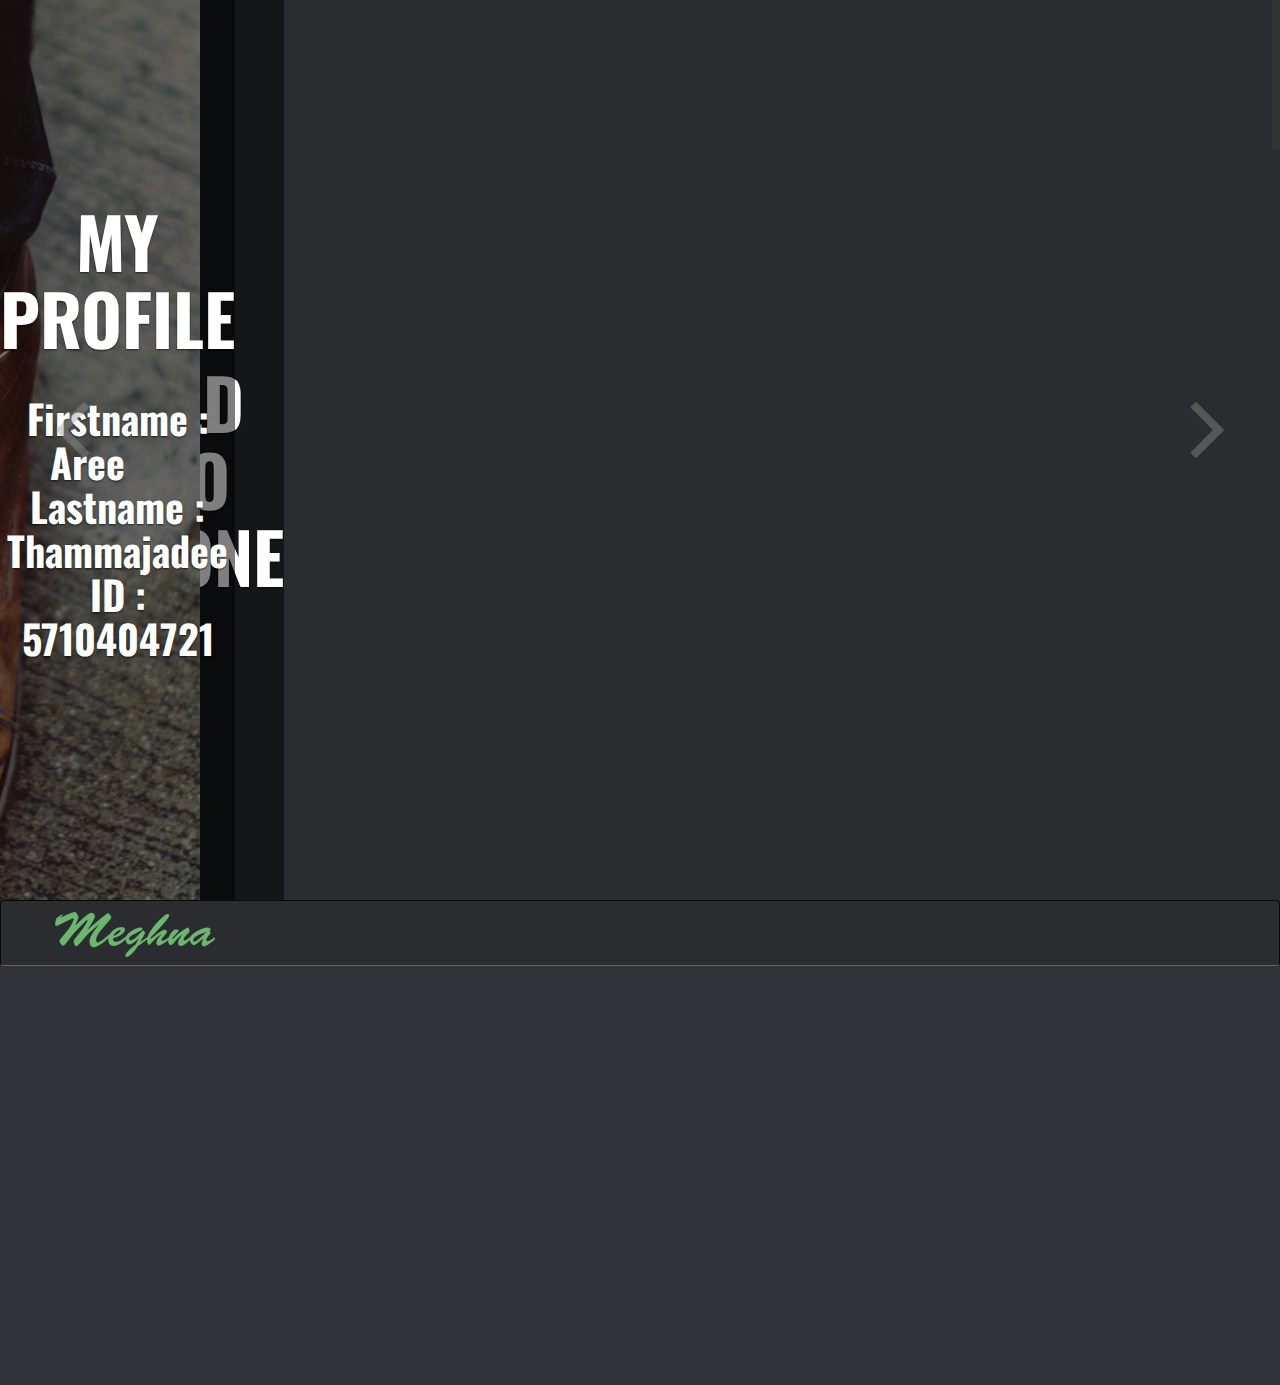
==== commit 750640a5: "link lab01" ====
--- a/index.html
+++ b/index.html
@@ -196,7 +196,7 @@
 							<div class="about-content text-center">
 								<h3 class="ddd">Lab 01</h3>								
 								<p>Basic HTML</p>
-								<a class="btn btn-green animated fadeInUp" href="#">Learn More</a>
+								<a class="btn btn-green animated fadeInUp" href="lab01_5710404721/hw1_5710404721_page1.html">Learn More</a>
 							</div>
 						</div>
 					</div> 
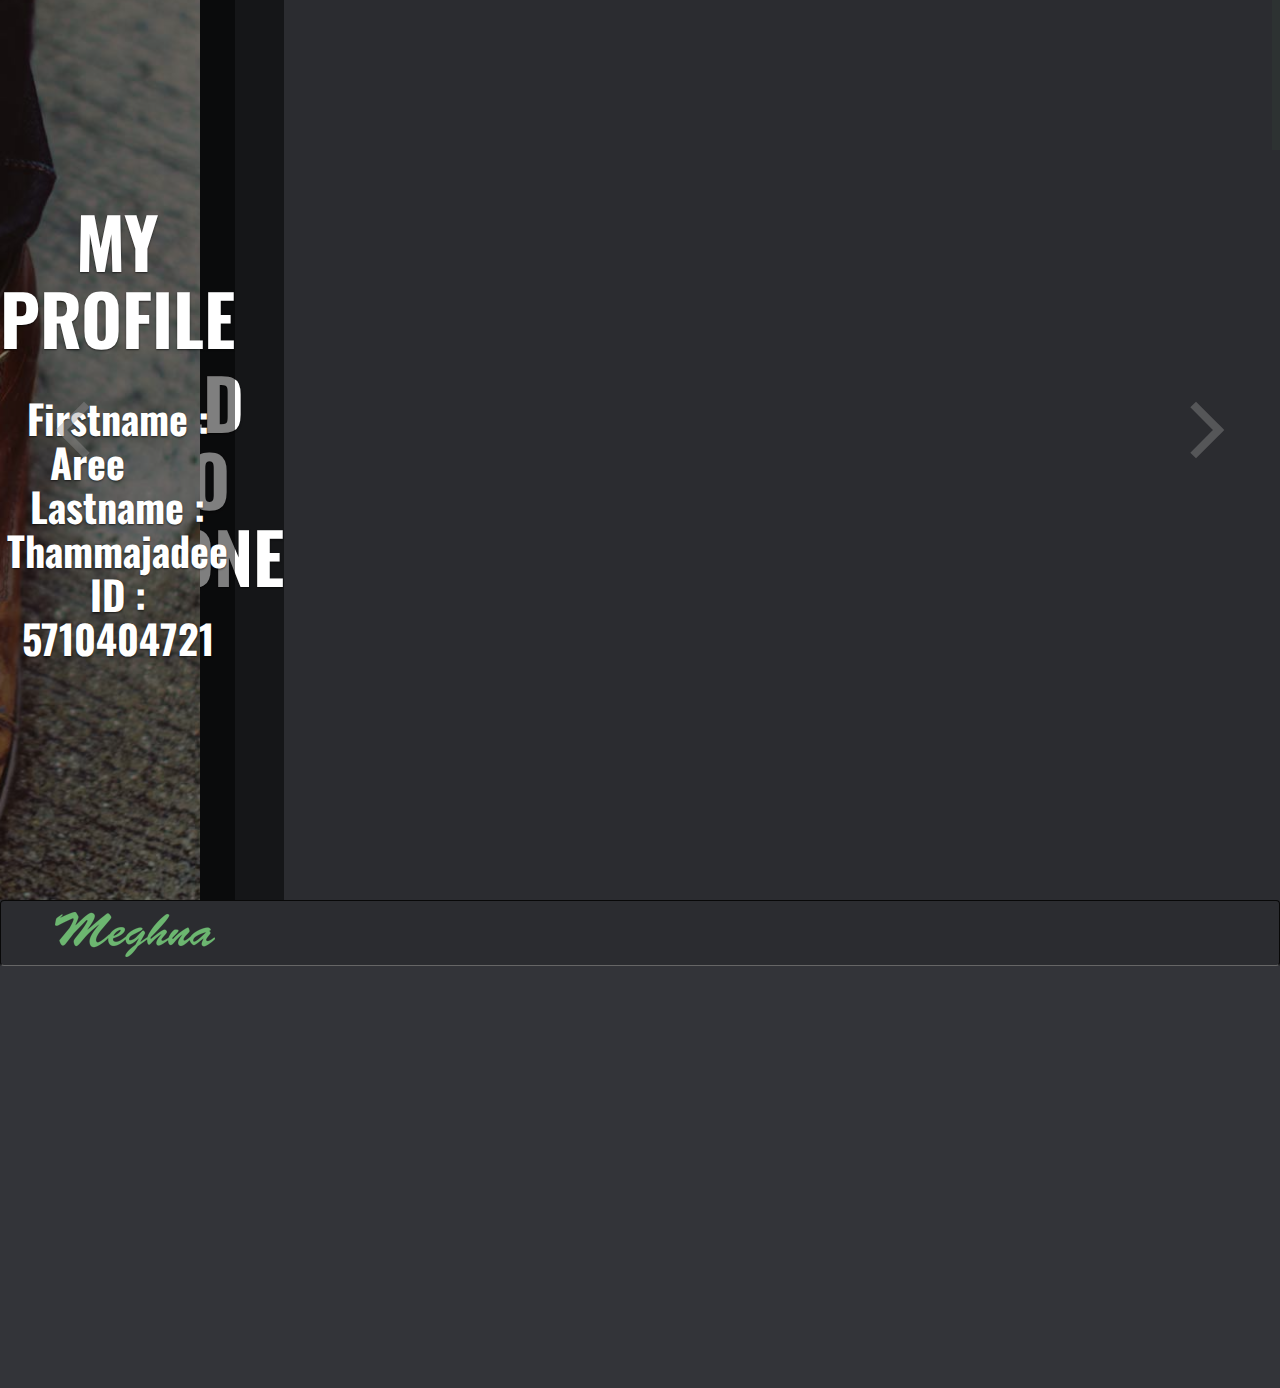
==== commit 6fe1bfb3: "link lab02" ====
--- a/index.html
+++ b/index.html
@@ -210,7 +210,7 @@
 							<div class="about-content text-center">
 								<h3>Lab 02 </h3>
 								<p>CSS</p>
-								<a class="btn btn-green animated fadeInUp" href="#">Learn More</a>
+								<a class="btn btn-green animated fadeInUp" href="hw2_5710404721/index.html">Learn More</a>
 							</div>
 						</div>
 					</div> 
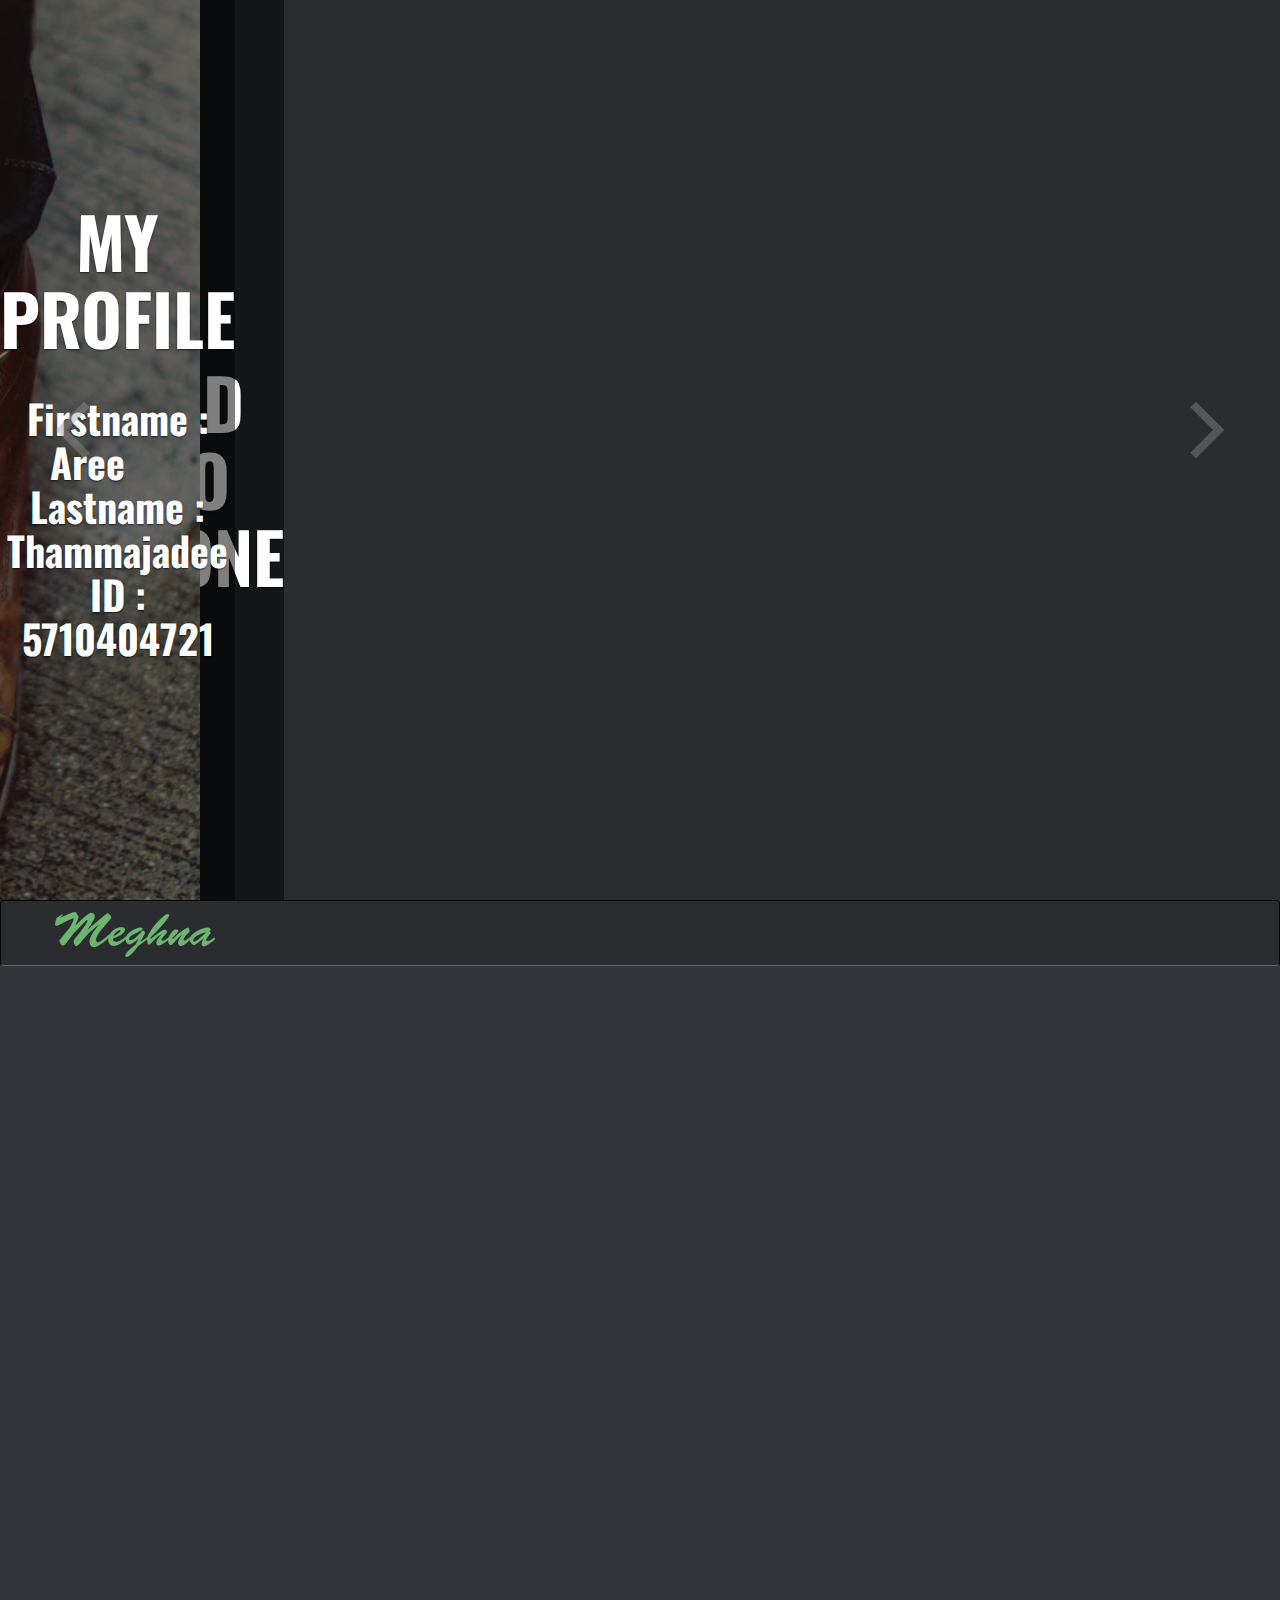
==== commit cea27f17: "link lab03" ====
--- a/index.html
+++ b/index.html
@@ -215,7 +215,76 @@
 						</div>
 					</div> 
 					<!-- End About item -->
-					
+
+					<!-- About item -->
+					<div class="col-md-4 text-center wow fadeInUp" data-wow-duration="500ms" data-wow-delay="250ms">
+						<div class="wrap-about">
+
+							<!-- Express About Yourself -->
+							<div class="about-content text-center">
+								<h3>Lab 03 </h3>
+								<p>JavaScript</p>
+								<a class="btn btn-green animated fadeInUp" href="hw3_webtech_5710404721/webtech.html">Learn More</a>
+							</div>
+						</div>
+					</div> 
+					<!-- End About item -->
+
+					<!-- About item -->
+					<div class="col-md-4 text-center wow fadeInUp" data-wow-duration="500ms" data-wow-delay="250ms">
+						<div class="wrap-about">
+
+							<!-- Express About Yourself -->
+							<div class="about-content text-center">
+								<h3>Lab 04 </h3>
+								<p>JQuery&AJAX</p>
+								<a class="btn btn-green animated fadeInUp" href="hw2_5710404721/index.html">Learn More</a>
+							</div>
+						</div>
+					</div> 
+					<!-- End About item -->
+
+					<!-- About item -->
+					<div class="col-md-4 text-center wow fadeInUp" data-wow-duration="500ms" data-wow-delay="250ms">
+						<div class="wrap-about">
+
+							<!-- Express About Yourself -->
+							<div class="about-content text-center">
+								<h3>Lab 05 </h3>
+								<p>Basic PHP</p>
+								<a class="btn btn-green animated fadeInUp" href="hw2_5710404721/index.html">Learn More</a>
+							</div>
+						</div>
+					</div> 
+					<!-- End About item -->
+					
+					<!-- About item -->
+					<div class="col-md-4 text-center wow fadeInUp" data-wow-duration="500ms" data-wow-delay="250ms">
+						<div class="wrap-about">
+
+							<!-- Express About Yourself -->
+							<div class="about-content text-center">
+								<h3>Lab 06 </h3>
+								<p>Database connection and queries</p>
+								<a class="btn btn-green animated fadeInUp" href="hw2_5710404721/index.html">Learn More</a>
+							</div>
+						</div>
+					</div> 
+					<!-- End About item -->
+
+					<!-- About item -->
+					<div class="col-md-4 text-center wow fadeInUp" data-wow-duration="500ms" data-wow-delay="250ms">
+						<div class="wrap-about">
+
+							<!-- Express About Yourself -->
+							<div class="about-content text-center">
+								<h3>Lab 07</h3>
+								<p>PHP and Reports</p>
+								<a class="btn btn-green animated fadeInUp" href="hw3_5710404721/index.html">Learn More</a>
+							</div>
+						</div>
+					</div> 
+					<!-- End About item -->
 					
 				</div> 		<!-- End row -->
 			</div>   	<!-- End container -->
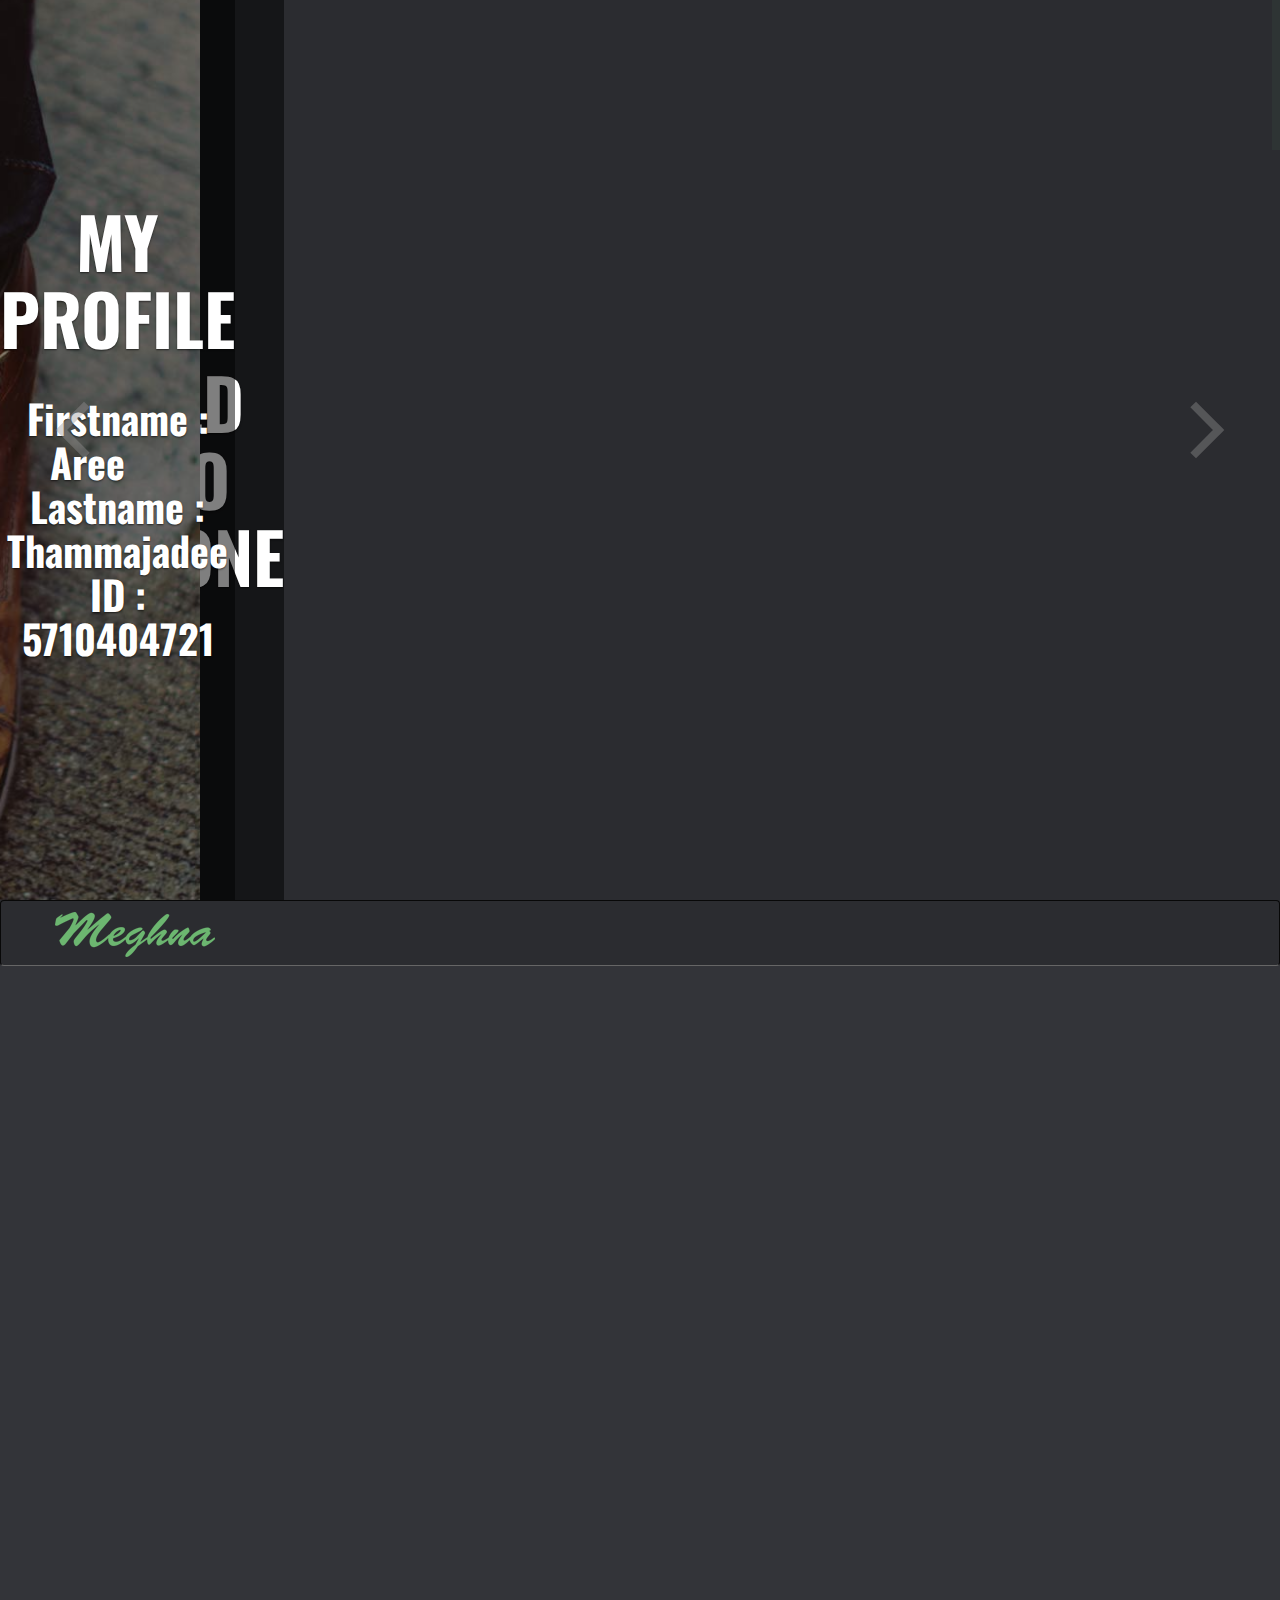
==== commit 34c51ab9: "link lab04" ====
--- a/index.html
+++ b/index.html
@@ -238,7 +238,7 @@
 							<div class="about-content text-center">
 								<h3>Lab 04 </h3>
 								<p>JQuery&AJAX</p>
-								<a class="btn btn-green animated fadeInUp" href="hw2_5710404721/index.html">Learn More</a>
+								<a class="btn btn-green animated fadeInUp" href="hw4_Webtech_5710404721/hw4_webtech_5710404721.html">Learn More</a>
 							</div>
 						</div>
 					</div> 
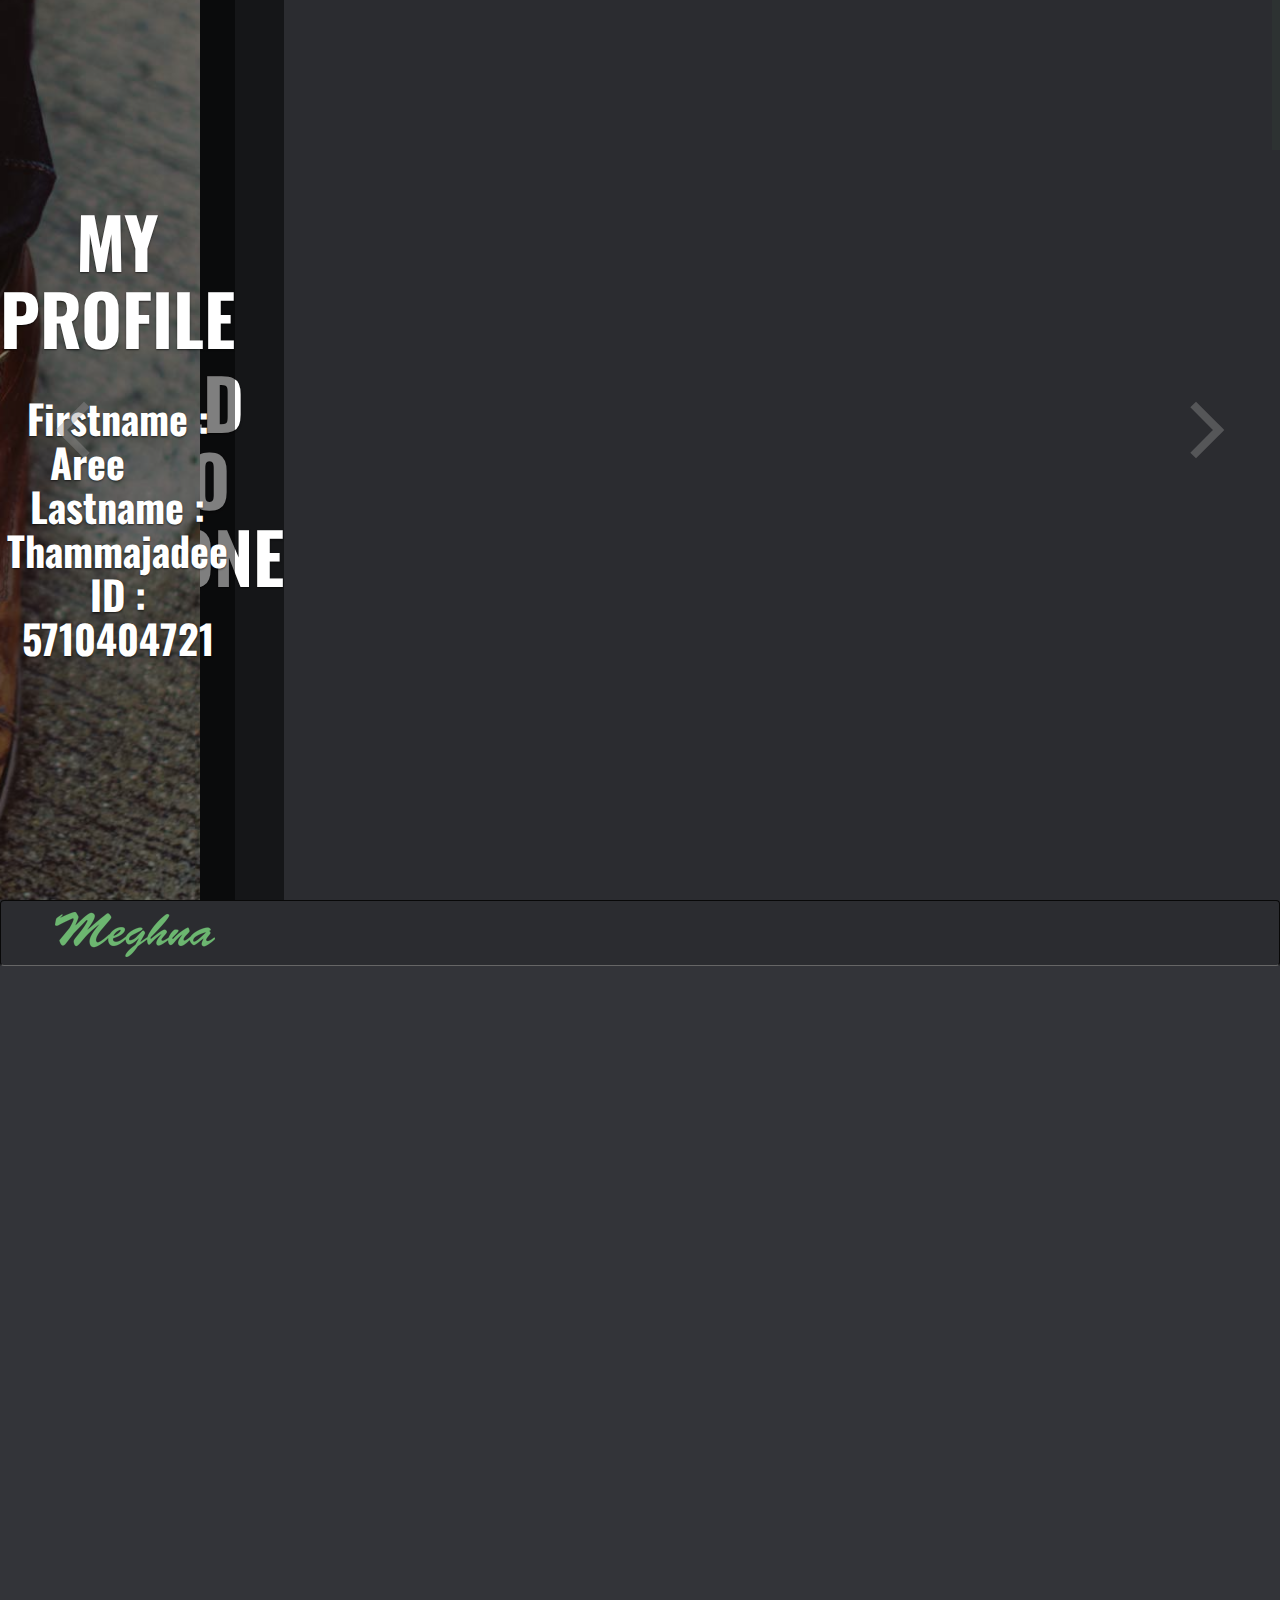
==== commit ab0b465e: "link lab05 and lab06" ====
--- a/index.html
+++ b/index.html
@@ -252,7 +252,7 @@
 							<div class="about-content text-center">
 								<h3>Lab 05 </h3>
 								<p>Basic PHP</p>
-								<a class="btn btn-green animated fadeInUp" href="hw2_5710404721/index.html">Learn More</a>
+								<a class="btn btn-green animated fadeInUp" href="hw5_Webtech_5710404721/hw4_webtech_5710404721.html">Learn More</a>
 							</div>
 						</div>
 					</div> 
@@ -266,7 +266,7 @@
 							<div class="about-content text-center">
 								<h3>Lab 06 </h3>
 								<p>Database connection and queries</p>
-								<a class="btn btn-green animated fadeInUp" href="hw2_5710404721/index.html">Learn More</a>
+								<a class="btn btn-green animated fadeInUp" href="DB_5710404721/get.php">Learn More</a>
 							</div>
 						</div>
 					</div> 
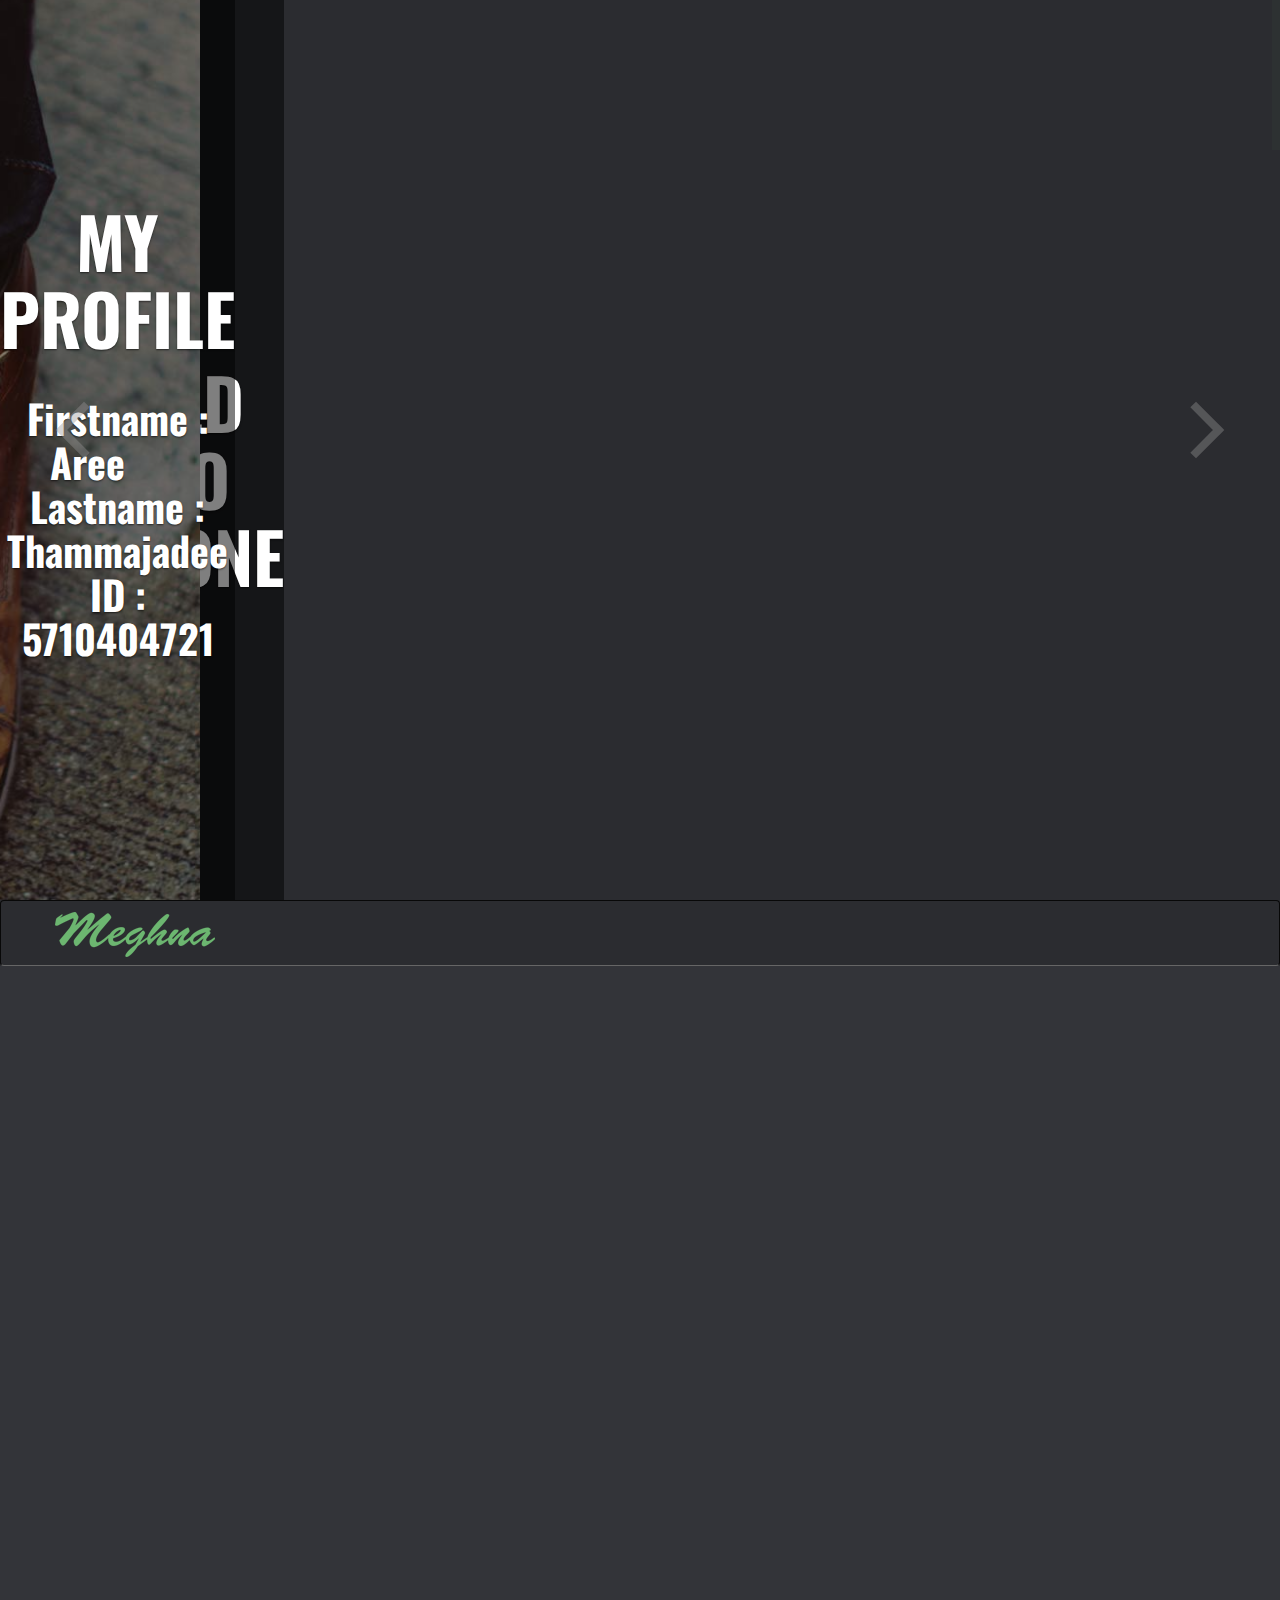
==== commit 6002d9dc: "link lab07" ====
--- a/index.html
+++ b/index.html
@@ -280,7 +280,7 @@
 							<div class="about-content text-center">
 								<h3>Lab 07</h3>
 								<p>PHP and Reports</p>
-								<a class="btn btn-green animated fadeInUp" href="hw3_5710404721/index.html">Learn More</a>
+								<a class="btn btn-green animated fadeInUp" href="webtech_lab7_5710404721/lab7.php">Learn More</a>
 							</div>
 						</div>
 					</div> 
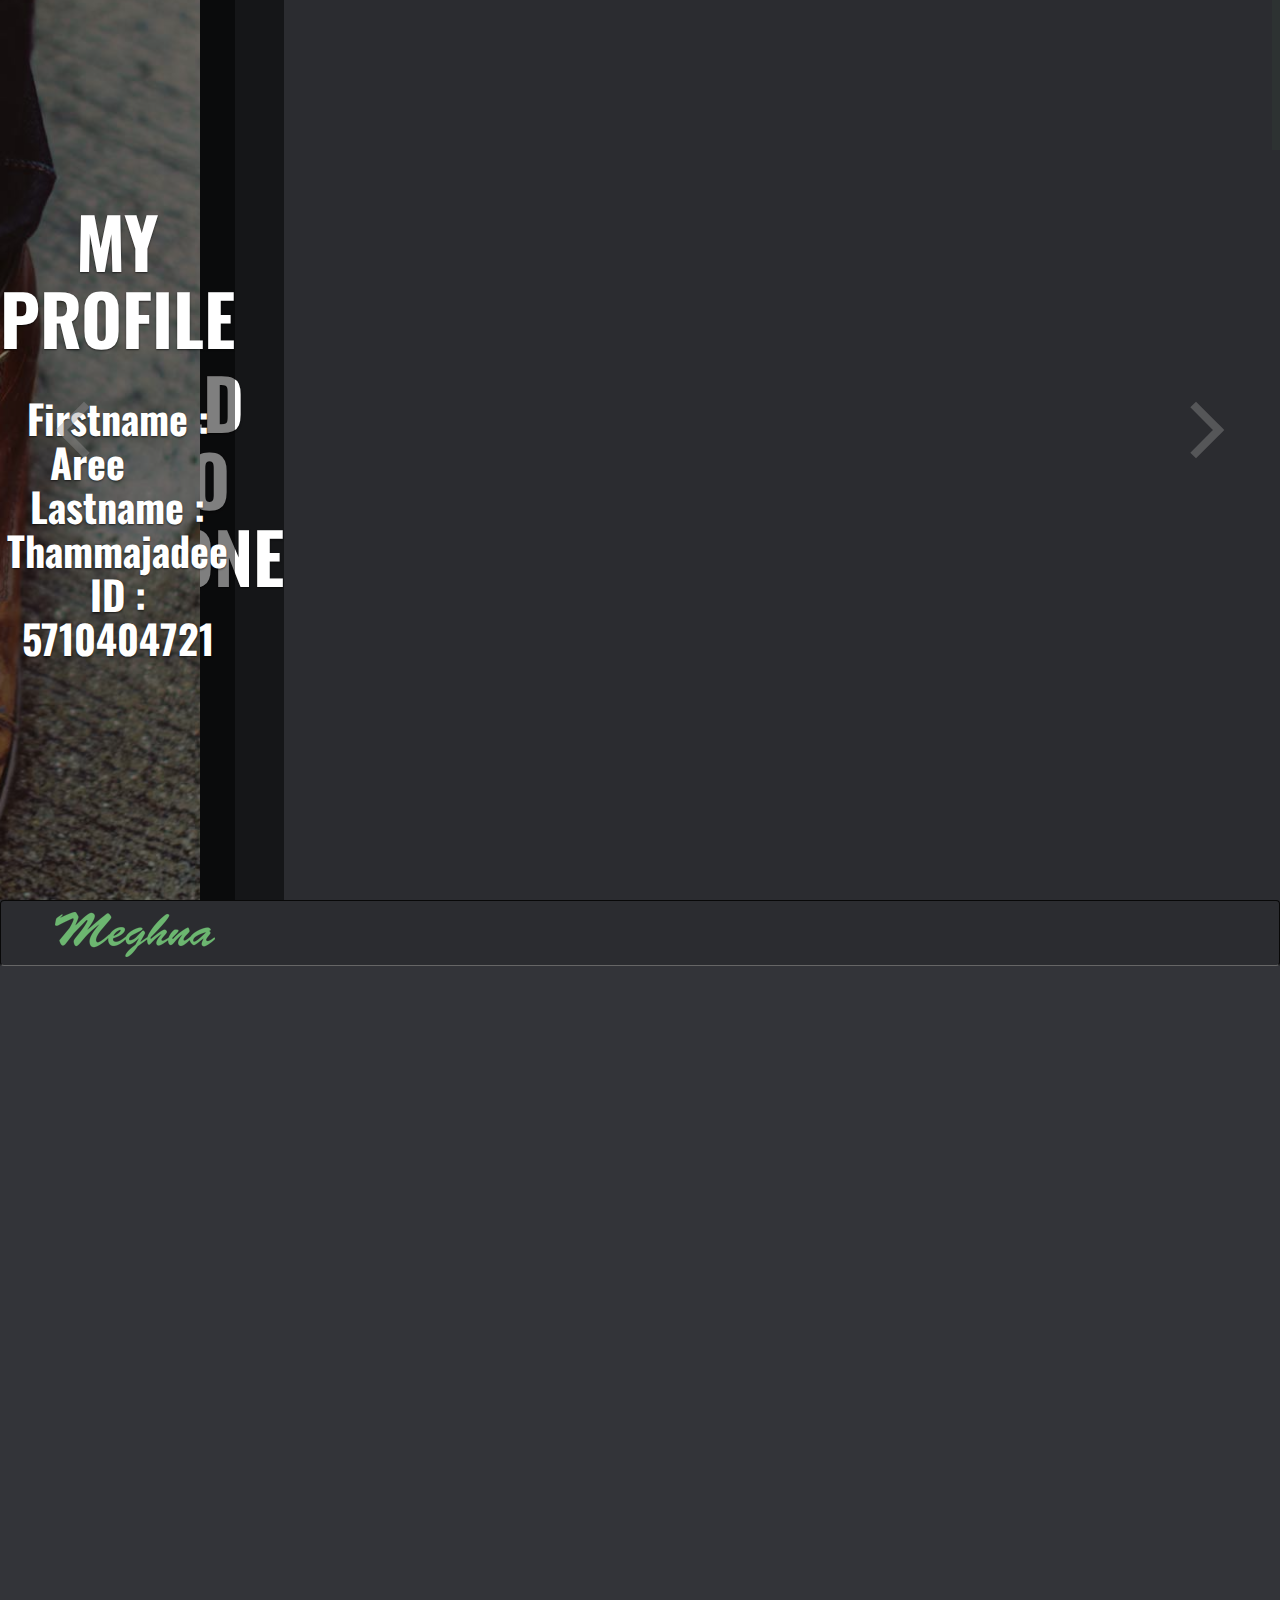
==== commit 16a7e56a: "edit homepage" ====
--- a/index.html
+++ b/index.html
@@ -16,7 +16,12 @@
         <meta name="viewport" content="width=device-width, initial-scale=1">
 		
 		<!-- Favicon -->
-		<link rel="shortcut icon" type="image/x-icon" href="img/favicon.png" />
+		<link rel="shortcut icon" type="image/x-icon" href="img/favicon.png" />  <link rel="stylesheet" href="https://maxcdn.bootstrapcdn.com/bootstrap/3.3.7/css/bootstrap.min.css">
+  <script src="https://ajax.googleapis.com/ajax/libs/jquery/3.2.0/jquery.min.js"></script>
+  <script src="https://maxcdn.bootstrapcdn.com/bootstrap/3.3.7/js/bootstrap.min.js"></script>
+		  <link rel="stylesheet" href="https://maxcdn.bootstrapcdn.com/bootstrap/3.3.7/css/bootstrap.min.css">
+  <script src="https://ajax.googleapis.com/ajax/libs/jquery/3.2.0/jquery.min.js"></script>
+  <script src="https://maxcdn.bootstrapcdn.com/bootstrap/3.3.7/js/bootstrap.min.js"></script>
 		
 		<!-- CSS
 		================================================== -->
